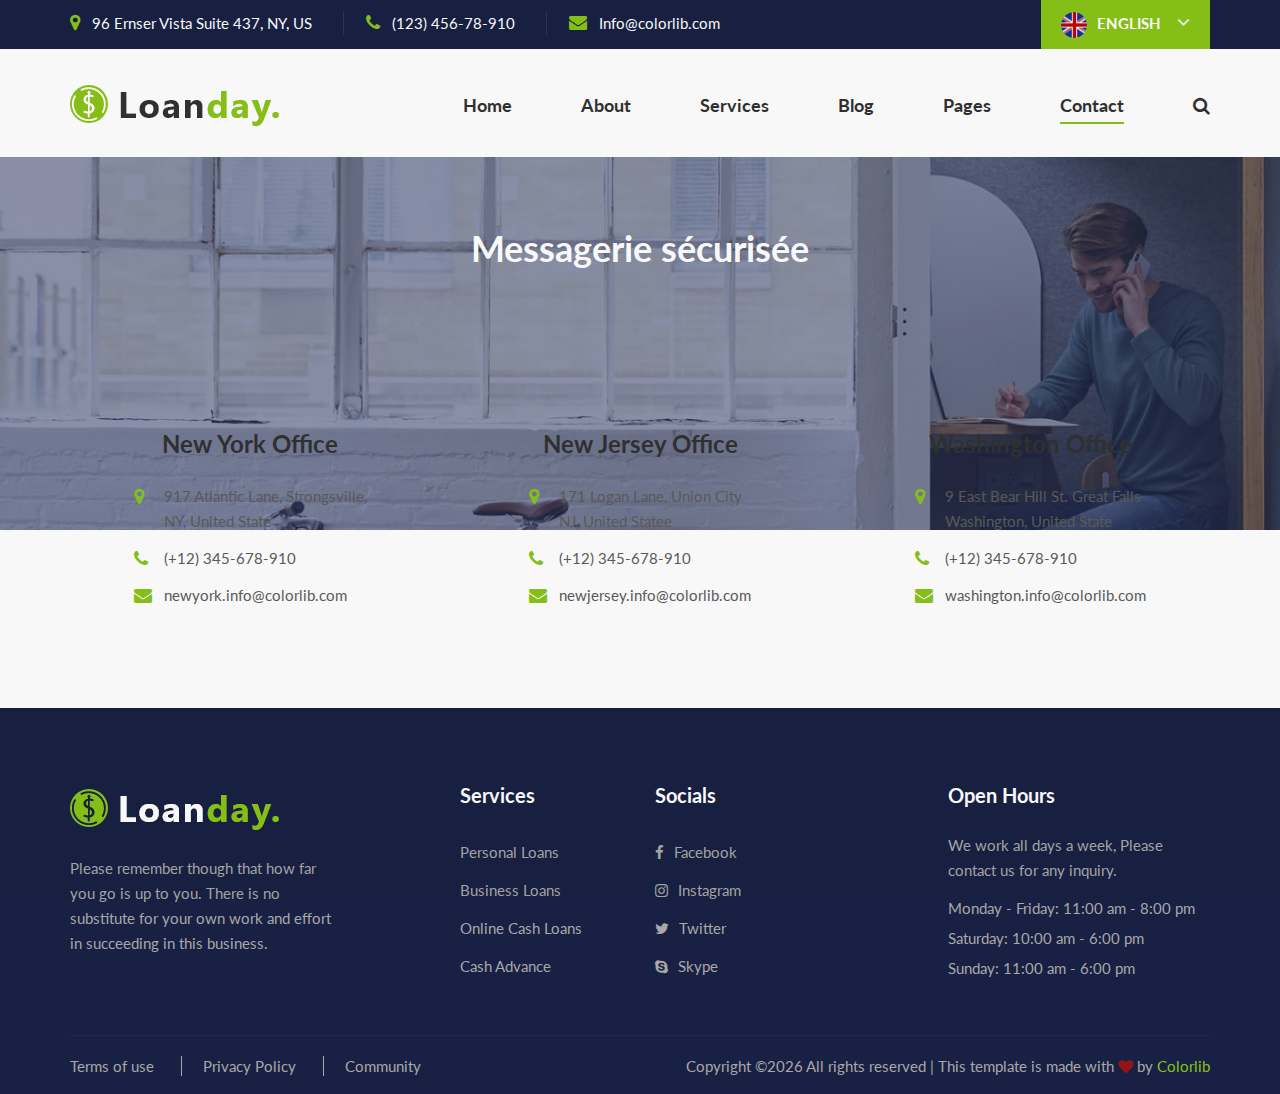
==== contact.html @ 597c65ee "VX" ====
<!DOCTYPE html>
<html lang="zxx">

<head>
    <meta charset="UTF-8">
    <meta name="description" content="Loanday Template">
    <meta name="keywords" content="Loanday, unica, creative, html">
    <meta name="viewport" content="width=device-width, initial-scale=1.0">
    <meta http-equiv="X-UA-Compatible" content="ie=edge">
    <title>Loanday | Template</title>

    <!-- Google Font -->
    <link href="https://fonts.googleapis.com/css2?family=Lato:wght@300;400;700;900&display=swap" rel="stylesheet">

    <!-- Css Styles -->
    <link rel="stylesheet" href="css/bootstrap.min.css" type="text/css">
    <link rel="stylesheet" href="css/font-awesome.min.css" type="text/css">
    <link rel="stylesheet" href="css/elegant-icons.css" type="text/css">
    <link rel="stylesheet" href="css/nice-select.css" type="text/css">
    <link rel="stylesheet" href="css/magnific-popup.css" type="text/css">
    <link rel="stylesheet" href="css/jquery-ui.min.css" type="text/css">
    <link rel="stylesheet" href="css/owl.carousel.min.css" type="text/css">
    <link rel="stylesheet" href="css/slicknav.min.css" type="text/css">
    <link rel="stylesheet" href="css/style.css" type="text/css">
</head>

<body>
    <!-- Page Preloder -->
    <div id="preloder">
        <div class="loader"></div>
    </div>

    <!-- Offcanvas Menu Begin -->
    <div class="offcanvas-menu-overlay"></div>
    <div class="offcanvas-menu-wrapper">
        <div class="offcanvas__search">
            <i class="fa fa-search search-switch"></i>
        </div>
        <div class="offcanvas__logo">
            <a href="./index.html"><img src="img/logo.png" alt=""></a>
        </div>
        <nav class="offcanvas__menu mobile-menu">
            <ul>
                <li class="active"><a href="./index.html">Home</a></li>
                <li><a href="./about.html">About</a></li>
                <li><a href="./services.html">Services</a></li>
                <li><a href="./blog.html">Blog</a></li>
                <li><a href="#">Pages</a>
                    <ul class="dropdown">
                        <li><a href="./services.html">Features</a></li>
                        <li><a href="./services-details.html">Services Details</a></li>
                        <li><a href="./blog-details.html">Blog Details</a></li>
                    </ul>
                </li>
                <li><a href="./contact.html">Contact</a></li>
            </ul>
        </nav>
        <div id="mobile-menu-wrap"></div>
        <ul class="offcanvas__widget">
            <li><i class="fa fa-map-marker"></i> 96 Ernser Vista Suite 437, NY, US</li>
            <li><i class="fa fa-phone"></i> (123) 456-78-910</li>
            <li><i class="fa fa-envelope"></i> Info@colorlib.com</li>
        </ul>
        <div class="offcanvas__language">
            <img src="img/flag.png" alt="">
            <span>English</span>
            <i class="fa fa-angle-down"></i>
            <ul>
                <li><a href="#">English</a></li>
                <li><a href="#">Bangla</a></li>
            </ul>
        </div>
    </div>
    <!-- Offcanvas Menu End -->

    <!-- Header Section Begin -->
    <header class="header">
        <div class="header__top">
            <div class="container">
                <div class="row">
                    <div class="col-lg-9">
                        <ul class="header__top__widget">
                            <li><i class="fa fa-map-marker"></i> 96 Ernser Vista Suite 437, NY, US</li>
                            <li><i class="fa fa-phone"></i> (123) 456-78-910</li>
                            <li><i class="fa fa-envelope"></i> Info@colorlib.com</li>
                        </ul>
                    </div>
                    <div class="col-lg-3">
                        <div class="header__top__language">
                            <img src="img/flag.png" alt="">
                            <span>English</span>
                            <i class="fa fa-angle-down"></i>
                            <ul>
                                <li><a href="#">English</a></li>
                                <li><a href="#">Bangla</a></li>
                            </ul>
                        </div>
                    </div>
                </div>
            </div>
        </div>
        <div class="container">
            <div class="row">
                <div class="col-lg-3">
                    <div class="header__logo">
                        <a href="./index.html"><img src="img/logo.png" alt=""></a>
                    </div>
                </div>
                <div class="col-lg-9">
                    <div class="header__nav">
                        <nav class="header__menu">
                            <ul>
                                <li><a href="./index.html">Home</a></li>
                                <li><a href="./about.html">About</a></li>
                                <li><a href="./services.html">Services</a></li>
                                <li><a href="./blog.html">Blog</a></li>
                                <li><a href="#">Pages</a>
                                    <ul class="dropdown">
                                        <li><a href="./services.html">Features</a></li>
                                        <li><a href="./services-details.html">Services Details</a></li>
                                        <li><a href="./blog-details.html">Blog Details</a></li>
                                    </ul>
                                </li>
                                <li class="active"><a href="./contact.html">Contact</a></li>
                            </ul>
                        </nav>
                        <div class="header__search">
                            <i class="fa fa-search search-switch"></i>
                        </div>
                    </div>
                </div>
            </div>
            <div class="canvas__open">
                <span class="fa fa-bars"></span>
            </div>
        </div>
    </header>
    <!-- Header Section End -->

    <!-- Breadcrumb Section Begin -->
    <div class="breadcrumb-option contact-breadcrumb set-bg" data-setbg="img/breadcrumb/contact-breadcrumb.jpg">
        <div class="container">
            <div class="row">
                <div class="col-lg-12 text-center">
                    <div class="breadcrumb__text">
                        <h2>Messagerie sécurisée</h2>
                    </div>
                </div>
            </div>
        </div>
    </div>
    <!-- Breadcrumb Section End -->

    <!-- Contact Begin -->
    <section class="contact spad">
        <div class="container">
            <div class="contact__form">
                <div class="row">
                    <div class="col-lg-12">
                            <div id="my-messaging-container"></div>
                    </div>
                </div>
            </div>
            <div class="row">
                <div class="col-lg-4 col-md-4 col-sm-6">
                    <div class="contact__address__item">
                        <h4>New York Office</h4>
                        <ul>
                            <li><i class="fa fa-map-marker"></i> 917 Atlantic Lane, Strongsville, <br />NY, United State
                            </li>
                            <li><i class="fa fa-phone"></i> (+12) 345-678-910</li>
                            <li><i class="fa fa-envelope"></i> newyork.info@colorlib.com</li>
                        </ul>
                    </div>
                </div>
                <div class="col-lg-4 col-md-4 col-sm-6">
                    <div class="contact__address__item">
                        <h4>New Jersey Office</h4>
                        <ul>
                            <li><i class="fa fa-map-marker"></i> 171 Logan Lane, Union City <br />NJ, United Statee</li>
                            <li><i class="fa fa-phone"></i> (+12) 345-678-910</li>
                            <li><i class="fa fa-envelope"></i> newjersey.info@colorlib.com</li>
                        </ul>
                    </div>
                </div>
                <div class="col-lg-4 col-md-4 col-sm-6">
                    <div class="contact__address__item">
                        <h4>Washington Office</h4>
                        <ul>
                            <li><i class="fa fa-map-marker"></i> 9 East Bear Hill St. Great Falls <br />Washington,
                                United State</li>
                            <li><i class="fa fa-phone"></i> (+12) 345-678-910</li>
                            <li><i class="fa fa-envelope"></i> washington.info@colorlib.com</li>
                        </ul>
                    </div>
                </div>
            </div>
        </div>
    </section>
    <!-- Contact End -->

    <!-- Footer Section Begin -->
    <footer class="footer">
        <div class="container">
            <div class="row">
                <div class="col-lg-3 col-md-6 col-sm-6">
                    <div class="footer__about">
                        <div class="footer__logo">
                            <a href="./index.html"><img src="img/footer-logo.png" alt=""></a>
                        </div>
                        <p>Please remember though that how far you go is up to you. There is no substitute for your own
                            work and effort in succeeding in this business.</p>
                    </div>
                </div>
                <div class="col-lg-2 offset-lg-1 col-md-3 col-sm-6">
                    <div class="footer__widget">
                        <h5>Services</h5>
                        <div class="footer__widget">
                            <ul>
                                <li><a href="#">Personal Loans</a></li>
                                <li><a href="#">Business Loans</a></li>
                                <li><a href="#">Online Cash Loans</a></li>
                                <li><a href="#">Cash Advance</a></li>
                            </ul>
                        </div>
                    </div>
                </div>
                <div class="col-lg-2 col-md-3 col-sm-6">
                    <div class="footer__widget">
                        <h5>Socials</h5>
                        <div class="footer__widget footer__widget--social">
                            <ul>
                                <li><a href="#"><i class="fa fa-facebook"></i> Facebook</a></li>
                                <li><a href="#"><i class="fa fa-instagram"></i> Instagram</a></li>
                                <li><a href="#"><i class="fa fa-twitter"></i> Twitter</a></li>
                                <li><a href="#"><i class="fa fa-skype"></i> Skype</a></li>
                            </ul>
                        </div>
                    </div>
                </div>
                <div class="col-lg-3 offset-lg-1 col-md-6 col-sm-6">
                    <div class="footer__widget footer__widget--address">
                        <h5>Open Hours</h5>
                        <p>We work all days a week, Please contact us for any inquiry.</p>
                        <ul>
                            <li>Monday - Friday: 11:00 am - 8:00 pm</li>
                            <li>Saturday: 10:00 am - 6:00 pm</li>
                            <li>Sunday: 11:00 am - 6:00 pm</li>
                        </ul>
                    </div>
                </div>
            </div>
            <div class="footer__copyright">
                <div class="row">
                    <div class="col-lg-6 col-md-6">
                        <ul class="footer__copyright__links">
                            <li><a href="#">Terms of use</a></li>
                            <li><a href="#">Privacy Policy</a></li>
                            <li><a href="#">Community</a></li>
                        </ul>
                    </div>
                    <div class="col-lg-6 col-md-6">
                        <!-- Link back to Colorlib can't be removed. Template is licensed under CC BY 3.0. -->
                        <div class="footer__copyright__text">
                            <p>Copyright &copy;<script>document.write(new Date().getFullYear());</script> All rights reserved | This template is made with <i class="fa fa-heart" aria-hidden="true"></i> by <a href="https://colorlib.com" target="_blank">Colorlib</a></p>
                        </div>
                        <!-- Link back to Colorlib can't be removed. Template is licensed under CC BY 3.0. -->
                    </div>
                </div>
            </div>
        </div>
    </footer>
    <!-- Footer Section End -->

    <!-- Search Begin -->
    <div class="search-model">
        <div class="h-100 d-flex align-items-center justify-content-center">
            <div class="search-close-switch">+</div>
            <form class="search-model-form">
                <input type="text" id="search-input" placeholder="Search here.....">
            </form>
        </div>
    </div>
    <!-- Search End -->

    <!-- Js Plugins -->
    <script src="js/jquery-3.3.1.min.js"></script>
    <script src="js/bootstrap.min.js"></script>
    <script src="js/jquery.nice-select.min.js"></script>
    <script src="js/jquery-ui.min.js"></script>
    <script src="js/jquery.nicescroll.min.js"></script>
    <script src="js/jquery.magnific-popup.min.js"></script>
    <script src="js/jquery.slicknav.js"></script>
    <script src="js/owl.carousel.min.js"></script>
    <script src="js/main.js"></script>
    <script>
      (function(d) {
        var cm = d.createElement('scr' + 'ipt'); cm.type = 'text/javascript'; cm.async = true;
        cm.src = 'https://8foth1jqwi.chat.digital.ringcentral.com/chat/dbad261e404d74a9c763fa78/loader.js';
        var s = d.getElementsByTagName('scr' + 'ipt')[0]; s.parentNode.insertBefore(cm, s);
      }(document));

      var _chatq = _chatq || [];
      _chatq.push(['_setConfiguration', { 'embedded': true, 'parentNodeId': 'my-messaging-container' }]);


    </script>
</body>

</html>
---- css/elegant-icons.css ----
@font-face {
	font-family: 'ElegantIcons';
	src:url('../fonts/ElegantIcons.eot');
	src:url('../fonts/ElegantIcons.eot?#iefix') format('embedded-opentype'),
		url('../fonts/ElegantIcons.woff') format('woff'),
		url('../fonts/ElegantIcons.ttf') format('truetype'),
		url('../fonts/ElegantIcons.svg#ElegantIcons') format('svg');
	font-weight: normal;
	font-style: normal;
}

/* Use the following CSS code if you want to use data attributes for inserting your icons */
[data-icon]:before {
	font-family: 'ElegantIcons';
	content: attr(data-icon);
	speak: none;
	font-weight: normal;
	font-variant: normal;
	text-transform: none;
	line-height: 1;
	-webkit-font-smoothing: antialiased;
	-moz-osx-font-smoothing: grayscale;
}

/* Use the following CSS code if you want to have a class per icon */
/*
Instead of a list of all class selectors,
you can use the generic selector below, but it's slower:
[class*="your-class-prefix"] {
*/
.arrow_up, .arrow_down, .arrow_left, .arrow_right, .arrow_left-up, .arrow_right-up, .arrow_right-down, .arrow_left-down, .arrow-up-down, .arrow_up-down_alt, .arrow_left-right_alt, .arrow_left-right, .arrow_expand_alt2, .arrow_expand_alt, .arrow_condense, .arrow_expand, .arrow_move, .arrow_carrot-up, .arrow_carrot-down, .arrow_carrot-left, .arrow_carrot-right, .arrow_carrot-2up, .arrow_carrot-2down, .arrow_carrot-2left, .arrow_carrot-2right, .arrow_carrot-up_alt2, .arrow_carrot-down_alt2, .arrow_carrot-left_alt2, .arrow_carrot-right_alt2, .arrow_carrot-2up_alt2, .arrow_carrot-2down_alt2, .arrow_carrot-2left_alt2, .arrow_carrot-2right_alt2, .arrow_triangle-up, .arrow_triangle-down, .arrow_triangle-left, .arrow_triangle-right, .arrow_triangle-up_alt2, .arrow_triangle-down_alt2, .arrow_triangle-left_alt2, .arrow_triangle-right_alt2, .arrow_back, .icon_minus-06, .icon_plus, .icon_close, .icon_check, .icon_minus_alt2, .icon_plus_alt2, .icon_close_alt2, .icon_check_alt2, .icon_zoom-out_alt, .icon_zoom-in_alt, .icon_search, .icon_box-empty, .icon_box-selected, .icon_minus-box, .icon_plus-box, .icon_box-checked, .icon_circle-empty, .icon_circle-slelected, .icon_stop_alt2, .icon_stop, .icon_pause_alt2, .icon_pause, .icon_menu, .icon_menu-square_alt2, .icon_menu-circle_alt2, .icon_ul, .icon_ol, .icon_adjust-horiz, .icon_adjust-vert, .icon_document_alt, .icon_documents_alt, .icon_pencil, .icon_pencil-edit_alt, .icon_pencil-edit, .icon_folder-alt, .icon_folder-open_alt, .icon_folder-add_alt, .icon_info_alt, .icon_error-oct_alt, .icon_error-circle_alt, .icon_error-triangle_alt, .icon_question_alt2, .icon_question, .icon_comment_alt, .icon_chat_alt, .icon_vol-mute_alt, .icon_volume-low_alt, .icon_volume-high_alt, .icon_quotations, .icon_quotations_alt2, .icon_clock_alt, .icon_lock_alt, .icon_lock-open_alt, .icon_key_alt, .icon_cloud_alt, .icon_cloud-upload_alt, .icon_cloud-download_alt, .icon_image, .icon_images, .icon_lightbulb_alt, .icon_gift_alt, .icon_house_alt, .icon_genius, .icon_mobile, .icon_tablet, .icon_laptop, .icon_desktop, .icon_camera_alt, .icon_mail_alt, .icon_cone_alt, .icon_ribbon_alt, .icon_bag_alt, .icon_creditcard, .icon_cart_alt, .icon_paperclip, .icon_tag_alt, .icon_tags_alt, .icon_trash_alt, .icon_cursor_alt, .icon_mic_alt, .icon_compass_alt, .icon_pin_alt, .icon_pushpin_alt, .icon_map_alt, .icon_drawer_alt, .icon_toolbox_alt, .icon_book_alt, .icon_calendar, .icon_film, .icon_table, .icon_contacts_alt, .icon_headphones, .icon_lifesaver, .icon_piechart, .icon_refresh, .icon_link_alt, .icon_link, .icon_loading, .icon_blocked, .icon_archive_alt, .icon_heart_alt, .icon_star_alt, .icon_star-half_alt, .icon_star, .icon_star-half, .icon_tools, .icon_tool, .icon_cog, .icon_cogs, .arrow_up_alt, .arrow_down_alt, .arrow_left_alt, .arrow_right_alt, .arrow_left-up_alt, .arrow_right-up_alt, .arrow_right-down_alt, .arrow_left-down_alt, .arrow_condense_alt, .arrow_expand_alt3, .arrow_carrot_up_alt, .arrow_carrot-down_alt, .arrow_carrot-left_alt, .arrow_carrot-right_alt, .arrow_carrot-2up_alt, .arrow_carrot-2dwnn_alt, .arrow_carrot-2left_alt, .arrow_carrot-2right_alt, .arrow_triangle-up_alt, .arrow_triangle-down_alt, .arrow_triangle-left_alt, .arrow_triangle-right_alt, .icon_minus_alt, .icon_plus_alt, .icon_close_alt, .icon_check_alt, .icon_zoom-out, .icon_zoom-in, .icon_stop_alt, .icon_menu-square_alt, .icon_menu-circle_alt, .icon_document, .icon_documents, .icon_pencil_alt, .icon_folder, .icon_folder-open, .icon_folder-add, .icon_folder_upload, .icon_folder_download, .icon_info, .icon_error-circle, .icon_error-oct, .icon_error-triangle, .icon_question_alt, .icon_comment, .icon_chat, .icon_vol-mute, .icon_volume-low, .icon_volume-high, .icon_quotations_alt, .icon_clock, .icon_lock, .icon_lock-open, .icon_key, .icon_cloud, .icon_cloud-upload, .icon_cloud-download, .icon_lightbulb, .icon_gift, .icon_house, .icon_camera, .icon_mail, .icon_cone, .icon_ribbon, .icon_bag, .icon_cart, .icon_tag, .icon_tags, .icon_trash, .icon_cursor, .icon_mic, .icon_compass, .icon_pin, .icon_pushpin, .icon_map, .icon_drawer, .icon_toolbox, .icon_book, .icon_contacts, .icon_archive, .icon_heart, .icon_profile, .icon_group, .icon_grid-2x2, .icon_grid-3x3, .icon_music, .icon_pause_alt, .icon_phone, .icon_upload, .icon_download, .social_facebook, .social_twitter, .social_pinterest, .social_googleplus, .social_tumblr, .social_tumbleupon, .social_wordpress, .social_instagram, .social_dribbble, .social_vimeo, .social_linkedin, .social_rss, .social_deviantart, .social_share, .social_myspace, .social_skype, .social_youtube, .social_picassa, .social_googledrive, .social_flickr, .social_blogger, .social_spotify, .social_delicious, .social_facebook_circle, .social_twitter_circle, .social_pinterest_circle, .social_googleplus_circle, .social_tumblr_circle, .social_stumbleupon_circle, .social_wordpress_circle, .social_instagram_circle, .social_dribbble_circle, .social_vimeo_circle, .social_linkedin_circle, .social_rss_circle, .social_deviantart_circle, .social_share_circle, .social_myspace_circle, .social_skype_circle, .social_youtube_circle, .social_picassa_circle, .social_googledrive_alt2, .social_flickr_circle, .social_blogger_circle, .social_spotify_circle, .social_delicious_circle, .social_facebook_square, .social_twitter_square, .social_pinterest_square, .social_googleplus_square, .social_tumblr_square, .social_stumbleupon_square, .social_wordpress_square, .social_instagram_square, .social_dribbble_square, .social_vimeo_square, .social_linkedin_square, .social_rss_square, .social_deviantart_square, .social_share_square, .social_myspace_square, .social_skype_square, .social_youtube_square, .social_picassa_square, .social_googledrive_square, .social_flickr_square, .social_blogger_square, .social_spotify_square, .social_delicious_square, .icon_printer, .icon_calulator, .icon_building, .icon_floppy, .icon_drive, .icon_search-2, .icon_id, .icon_id-2, .icon_puzzle, .icon_like, .icon_dislike, .icon_mug, .icon_currency, .icon_wallet, .icon_pens, .icon_easel, .icon_flowchart, .icon_datareport, .icon_briefcase, .icon_shield, .icon_percent, .icon_globe, .icon_globe-2, .icon_target, .icon_hourglass, .icon_balance, .icon_rook, .icon_printer-alt, .icon_calculator_alt, .icon_building_alt, .icon_floppy_alt, .icon_drive_alt, .icon_search_alt, .icon_id_alt, .icon_id-2_alt, .icon_puzzle_alt, .icon_like_alt, .icon_dislike_alt, .icon_mug_alt, .icon_currency_alt, .icon_wallet_alt, .icon_pens_alt, .icon_easel_alt, .icon_flowchart_alt, .icon_datareport_alt, .icon_briefcase_alt, .icon_shield_alt, .icon_percent_alt, .icon_globe_alt, .icon_clipboard {
	font-family: 'ElegantIcons';
	speak: none;
	font-style: normal;
	font-weight: normal;
	font-variant: normal;
	text-transform: none;
	line-height: 1;
	-webkit-font-smoothing: antialiased;
}
.arrow_up:before {
	content: "\21";
}
.arrow_down:before {
	content: "\22";
}
.arrow_left:before {
	content: "\23";
}
.arrow_right:before {
	content: "\24";
}
.arrow_left-up:before {
	content: "\25";
}
.arrow_right-up:before {
	content: "\26";
}
.arrow_right-down:before {
	content: "\27";
}
.arrow_left-down:before {
	content: "\28";
}
.arrow-up-down:before {
	content: "\29";
}
.arrow_up-down_alt:before {
	content: "\2a";
}
.arrow_left-right_alt:before {
	content: "\2b";
}
.arrow_left-right:before {
	content: "\2c";
}
.arrow_expand_alt2:before {
	content: "\2d";
}
.arrow_expand_alt:before {
	content: "\2e";
}
.arrow_condense:before {
	content: "\2f";
}
.arrow_expand:before {
	content: "\30";
}
.arrow_move:before {
	content: "\31";
}
.arrow_carrot-up:before {
	content: "\32";
}
.arrow_carrot-down:before {
	content: "\33";
}
.arrow_carrot-left:before {
	content: "\34";
}
.arrow_carrot-right:before {
	content: "\35";
}
.arrow_carrot-2up:before {
	content: "\36";
}
.arrow_carrot-2down:before {
	content: "\37";
}
.arrow_carrot-2left:before {
	content: "\38";
}
.arrow_carrot-2right:before {
	content: "\39";
}
.arrow_carrot-up_alt2:before {
	content: "\3a";
}
.arrow_carrot-down_alt2:before {
	content: "\3b";
}
.arrow_carrot-left_alt2:before {
	content: "\3c";
}
.arrow_carrot-right_alt2:before {
	content: "\3d";
}
.arrow_carrot-2up_alt2:before {
	content: "\3e";
}
.arrow_carrot-2down_alt2:before {
	content: "\3f";
}
.arrow_carrot-2left_alt2:before {
	content: "\40";
}
.arrow_carrot-2right_alt2:before {
	content: "\41";
}
.arrow_triangle-up:before {
	content: "\42";
}
.arrow_triangle-down:before {
	content: "\43";
}
.arrow_triangle-left:before {
	content: "\44";
}
.arrow_triangle-right:before {
	content: "\45";
}
.arrow_triangle-up_alt2:before {
	content: "\46";
}
.arrow_triangle-down_alt2:before {
	content: "\47";
}
.arrow_triangle-left_alt2:before {
	content: "\48";
}
.arrow_triangle-right_alt2:before {
	content: "\49";
}
.arrow_back:before {
	content: "\4a";
}
.icon_minus-06:before {
	content: "\4b";
}
.icon_plus:before {
	content: "\4c";
}
.icon_close:before {
	content: "\4d";
}
.icon_check:before {
	content: "\4e";
}
.icon_minus_alt2:before {
	content: "\4f";
}
.icon_plus_alt2:before {
	content: "\50";
}
.icon_close_alt2:before {
	content: "\51";
}
.icon_check_alt2:before {
	content: "\52";
}
.icon_zoom-out_alt:before {
	content: "\53";
}
.icon_zoom-in_alt:before {
	content: "\54";
}
.icon_search:before {
	content: "\55";
}
.icon_box-empty:before {
	content: "\56";
}
.icon_box-selected:before {
	content: "\57";
}
.icon_minus-box:before {
	content: "\58";
}
.icon_plus-box:before {
	content: "\59";
}
.icon_box-checked:before {
	content: "\5a";
}
.icon_circle-empty:before {
	content: "\5b";
}
.icon_circle-slelected:before {
	content: "\5c";
}
.icon_stop_alt2:before {
	content: "\5d";
}
.icon_stop:before {
	content: "\5e";
}
.icon_pause_alt2:before {
	content: "\5f";
}
.icon_pause:before {
	content: "\60";
}
.icon_menu:before {
	content: "\61";
}
.icon_menu-square_alt2:before {
	content: "\62";
}
.icon_menu-circle_alt2:before {
	content: "\63";
}
.icon_ul:before {
	content: "\64";
}
.icon_ol:before {
	content: "\65";
}
.icon_adjust-horiz:before {
	content: "\66";
}
.icon_adjust-vert:before {
	content: "\67";
}
.icon_document_alt:before {
	content: "\68";
}
.icon_documents_alt:before {
	content: "\69";
}
.icon_pencil:before {
	content: "\6a";
}
.icon_pencil-edit_alt:before {
	content: "\6b";
}
.icon_pencil-edit:before {
	content: "\6c";
}
.icon_folder-alt:before {
	content: "\6d";
}
.icon_folder-open_alt:before {
	content: "\6e";
}
.icon_folder-add_alt:before {
	content: "\6f";
}
.icon_info_alt:before {
	content: "\70";
}
.icon_error-oct_alt:before {
	content: "\71";
}
.icon_error-circle_alt:before {
	content: "\72";
}
.icon_error-triangle_alt:before {
	content: "\73";
}
.icon_question_alt2:before {
	content: "\74";
}
.icon_question:before {
	content: "\75";
}
.icon_comment_alt:before {
	content: "\76";
}
.icon_chat_alt:before {
	content: "\77";
}
.icon_vol-mute_alt:before {
	content: "\78";
}
.icon_volume-low_alt:before {
	content: "\79";
}
.icon_volume-high_alt:before {
	content: "\7a";
}
.icon_quotations:before {
	content: "\7b";
}
.icon_quotations_alt2:before {
	content: "\7c";
}
.icon_clock_alt:before {
	content: "\7d";
}
.icon_lock_alt:before {
	content: "\7e";
}
.icon_lock-open_alt:before {
	content: "\e000";
}
.icon_key_alt:before {
	content: "\e001";
}
.icon_cloud_alt:before {
	content: "\e002";
}
.icon_cloud-upload_alt:before {
	content: "\e003";
}
.icon_cloud-download_alt:before {
	content: "\e004";
}
.icon_image:before {
	content: "\e005";
}
.icon_images:before {
	content: "\e006";
}
.icon_lightbulb_alt:before {
	content: "\e007";
}
.icon_gift_alt:before {
	content: "\e008";
}
.icon_house_alt:before {
	content: "\e009";
}
.icon_genius:before {
	content: "\e00a";
}
.icon_mobile:before {
	content: "\e00b";
}
.icon_tablet:before {
	content: "\e00c";
}
.icon_laptop:before {
	content: "\e00d";
}
.icon_desktop:before {
	content: "\e00e";
}
.icon_camera_alt:before {
	content: "\e00f";
}
.icon_mail_alt:before {
	content: "\e010";
}
.icon_cone_alt:before {
	content: "\e011";
}
.icon_ribbon_alt:before {
	content: "\e012";
}
.icon_bag_alt:before {
	content: "\e013";
}
.icon_creditcard:before {
	content: "\e014";
}
.icon_cart_alt:before {
	content: "\e015";
}
.icon_paperclip:before {
	content: "\e016";
}
.icon_tag_alt:before {
	content: "\e017";
}
.icon_tags_alt:before {
	content: "\e018";
}
.icon_trash_alt:before {
	content: "\e019";
}
.icon_cursor_alt:before {
	content: "\e01a";
}
.icon_mic_alt:before {
	content: "\e01b";
}
.icon_compass_alt:before {
	content: "\e01c";
}
.icon_pin_alt:before {
	content: "\e01d";
}
.icon_pushpin_alt:before {
	content: "\e01e";
}
.icon_map_alt:before {
	content: "\e01f";
}
.icon_drawer_alt:before {
	content: "\e020";
}
.icon_toolbox_alt:before {
	content: "\e021";
}
.icon_book_alt:before {
	content: "\e022";
}
.icon_calendar:before {
	content: "\e023";
}
.icon_film:before {
	content: "\e024";
}
.icon_table:before {
	content: "\e025";
}
.icon_contacts_alt:before {
	content: "\e026";
}
.icon_headphones:before {
	content: "\e027";
}
.icon_lifesaver:before {
	content: "\e028";
}
.icon_piechart:before {
	content: "\e029";
}
.icon_refresh:before {
	content: "\e02a";
}
.icon_link_alt:before {
	content: "\e02b";
}
.icon_link:before {
	content: "\e02c";
}
.icon_loading:before {
	content: "\e02d";
}
.icon_blocked:before {
	content: "\e02e";
}
.icon_archive_alt:before {
	content: "\e02f";
}
.icon_heart_alt:before {
	content: "\e030";
}
.icon_star_alt:before {
	content: "\e031";
}
.icon_star-half_alt:before {
	content: "\e032";
}
.icon_star:before {
	content: "\e033";
}
.icon_star-half:before {
	content: "\e034";
}
.icon_tools:before {
	content: "\e035";
}
.icon_tool:before {
	content: "\e036";
}
.icon_cog:before {
	content: "\e037";
}
.icon_cogs:before {
	content: "\e038";
}
.arrow_up_alt:before {
	content: "\e039";
}
.arrow_down_alt:before {
	content: "\e03a";
}
.arrow_left_alt:before {
	content: "\e03b";
}
.arrow_right_alt:before {
	content: "\e03c";
}
.arrow_left-up_alt:before {
	content: "\e03d";
}
.arrow_right-up_alt:before {
	content: "\e03e";
}
.arrow_right-down_alt:before {
	content: "\e03f";
}
.arrow_left-down_alt:before {
	content: "\e040";
}
.arrow_condense_alt:before {
	content: "\e041";
}
.arrow_expand_alt3:before {
	content: "\e042";
}
.arrow_carrot_up_alt:before {
	content: "\e043";
}
.arrow_carrot-down_alt:before {
	content: "\e044";
}
.arrow_carrot-left_alt:before {
	content: "\e045";
}
.arrow_carrot-right_alt:before {
	content: "\e046";
}
.arrow_carrot-2up_alt:before {
	content: "\e047";
}
.arrow_carrot-2dwnn_alt:before {
	content: "\e048";
}
.arrow_carrot-2left_alt:before {
	content: "\e049";
}
.arrow_carrot-2right_alt:before {
	content: "\e04a";
}
.arrow_triangle-up_alt:before {
	content: "\e04b";
}
.arrow_triangle-down_alt:before {
	content: "\e04c";
}
.arrow_triangle-left_alt:before {
	content: "\e04d";
}
.arrow_triangle-right_alt:before {
	content: "\e04e";
}
.icon_minus_alt:before {
	content: "\e04f";
}
.icon_plus_alt:before {
	content: "\e050";
}
.icon_close_alt:before {
	content: "\e051";
}
.icon_check_alt:before {
	content: "\e052";
}
.icon_zoom-out:before {
	content: "\e053";
}
.icon_zoom-in:before {
	content: "\e054";
}
.icon_stop_alt:before {
	content: "\e055";
}
.icon_menu-square_alt:before {
	content: "\e056";
}
.icon_menu-circle_alt:before {
	content: "\e057";
}
.icon_document:before {
	content: "\e058";
}
.icon_documents:before {
	content: "\e059";
}
.icon_pencil_alt:before {
	content: "\e05a";
}
.icon_folder:before {
	content: "\e05b";
}
.icon_folder-open:before {
	content: "\e05c";
}
.icon_folder-add:before {
	content: "\e05d";
}
.icon_folder_upload:before {
	content: "\e05e";
}
.icon_folder_download:before {
	content: "\e05f";
}
.icon_info:before {
	content: "\e060";
}
.icon_error-circle:before {
	content: "\e061";
}
.icon_error-oct:before {
	content: "\e062";
}
.icon_error-triangle:before {
	content: "\e063";
}
.icon_question_alt:before {
	content: "\e064";
}
.icon_comment:before {
	content: "\e065";
}
.icon_chat:before {
	content: "\e066";
}
.icon_vol-mute:before {
	content: "\e067";
}
.icon_volume-low:before {
	content: "\e068";
}
.icon_volume-high:before {
	content: "\e069";
}
.icon_quotations_alt:before {
	content: "\e06a";
}
.icon_clock:before {
	content: "\e06b";
}
.icon_lock:before {
	content: "\e06c";
}
.icon_lock-open:before {
	content: "\e06d";
}
.icon_key:before {
	content: "\e06e";
}
.icon_cloud:before {
	content: "\e06f";
}
.icon_cloud-upload:before {
	content: "\e070";
}
.icon_cloud-download:before {
	content: "\e071";
}
.icon_lightbulb:before {
	content: "\e072";
}
.icon_gift:before {
	content: "\e073";
}
.icon_house:before {
	content: "\e074";
}
.icon_camera:before {
	content: "\e075";
}
.icon_mail:before {
	content: "\e076";
}
.icon_cone:before {
	content: "\e077";
}
.icon_ribbon:before {
	content: "\e078";
}
.icon_bag:before {
	content: "\e079";
}
.icon_cart:before {
	content: "\e07a";
}
.icon_tag:before {
	content: "\e07b";
}
.icon_tags:before {
	content: "\e07c";
}
.icon_trash:before {
	content: "\e07d";
}
.icon_cursor:before {
	content: "\e07e";
}
.icon_mic:before {
	content: "\e07f";
}
.icon_compass:before {
	content: "\e080";
}
.icon_pin:before {
	content: "\e081";
}
.icon_pushpin:before {
	content: "\e082";
}
.icon_map:before {
	content: "\e083";
}
.icon_drawer:before {
	content: "\e084";
}
.icon_toolbox:before {
	content: "\e085";
}
.icon_book:before {
	content: "\e086";
}
.icon_contacts:before {
	content: "\e087";
}
.icon_archive:before {
	content: "\e088";
}
.icon_heart:before {
	content: "\e089";
}
.icon_profile:before {
	content: "\e08a";
}
.icon_group:before {
	content: "\e08b";
}
.icon_grid-2x2:before {
	content: "\e08c";
}
.icon_grid-3x3:before {
	content: "\e08d";
}
.icon_music:before {
	content: "\e08e";
}
.icon_pause_alt:before {
	content: "\e08f";
}
.icon_phone:before {
	content: "\e090";
}
.icon_upload:before {
	content: "\e091";
}
.icon_download:before {
	content: "\e092";
}
.social_facebook:before {
	content: "\e093";
}
.social_twitter:before {
	content: "\e094";
}
.social_pinterest:before {
	content: "\e095";
}
.social_googleplus:before {
	content: "\e096";
}
.social_tumblr:before {
	content: "\e097";
}
.social_tumbleupon:before {
	content: "\e098";
}
.social_wordpress:before {
	content: "\e099";
}
.social_instagram:before {
	content: "\e09a";
}
.social_dribbble:before {
	content: "\e09b";
}
.social_vimeo:before {
	content: "\e09c";
}
.social_linkedin:before {
	content: "\e09d";
}
.social_rss:before {
	content: "\e09e";
}
.social_deviantart:before {
	content: "\e09f";
}
.social_share:before {
	content: "\e0a0";
}
.social_myspace:before {
	content: "\e0a1";
}
.social_skype:before {
	content: "\e0a2";
}
.social_youtube:before {
	content: "\e0a3";
}
.social_picassa:before {
	content: "\e0a4";
}
.social_googledrive:before {
	content: "\e0a5";
}
.social_flickr:before {
	content: "\e0a6";
}
.social_blogger:before {
	content: "\e0a7";
}
.social_spotify:before {
	content: "\e0a8";
}
.social_delicious:before {
	content: "\e0a9";
}
.social_facebook_circle:before {
	content: "\e0aa";
}
.social_twitter_circle:before {
	content: "\e0ab";
}
.social_pinterest_circle:before {
	content: "\e0ac";
}
.social_googleplus_circle:before {
	content: "\e0ad";
}
.social_tumblr_circle:before {
	content: "\e0ae";
}
.social_stumbleupon_circle:before {
	content: "\e0af";
}
.social_wordpress_circle:before {
	content: "\e0b0";
}
.social_instagram_circle:before {
	content: "\e0b1";
}
.social_dribbble_circle:before {
	content: "\e0b2";
}
.social_vimeo_circle:before {
	content: "\e0b3";
}
.social_linkedin_circle:before {
	content: "\e0b4";
}
.social_rss_circle:before {
	content: "\e0b5";
}
.social_deviantart_circle:before {
	content: "\e0b6";
}
.social_share_circle:before {
	content: "\e0b7";
}
.social_myspace_circle:before {
	content: "\e0b8";
}
.social_skype_circle:before {
	content: "\e0b9";
}
.social_youtube_circle:before {
	content: "\e0ba";
}
.social_picassa_circle:before {
	content: "\e0bb";
}
.social_googledrive_alt2:before {
	content: "\e0bc";
}
.social_flickr_circle:before {
	content: "\e0bd";
}
.social_blogger_circle:before {
	content: "\e0be";
}
.social_spotify_circle:before {
	content: "\e0bf";
}
.social_delicious_circle:before {
	content: "\e0c0";
}
.social_facebook_square:before {
	content: "\e0c1";
}
.social_twitter_square:before {
	content: "\e0c2";
}
.social_pinterest_square:before {
	content: "\e0c3";
}
.social_googleplus_square:before {
	content: "\e0c4";
}
.social_tumblr_square:before {
	content: "\e0c5";
}
.social_stumbleupon_square:before {
	content: "\e0c6";
}
.social_wordpress_square:before {
	content: "\e0c7";
}
.social_instagram_square:before {
	content: "\e0c8";
}
.social_dribbble_square:before {
	content: "\e0c9";
}
.social_vimeo_square:before {
	content: "\e0ca";
}
.social_linkedin_square:before {
	content: "\e0cb";
}
.social_rss_square:before {
	content: "\e0cc";
}
.social_deviantart_square:before {
	content: "\e0cd";
}
.social_share_square:before {
	content: "\e0ce";
}
.social_myspace_square:before {
	content: "\e0cf";
}
.social_skype_square:before {
	content: "\e0d0";
}
.social_youtube_square:before {
	content: "\e0d1";
}
.social_picassa_square:before {
	content: "\e0d2";
}
.social_googledrive_square:before {
	content: "\e0d3";
}
.social_flickr_square:before {
	content: "\e0d4";
}
.social_blogger_square:before {
	content: "\e0d5";
}
.social_spotify_square:before {
	content: "\e0d6";
}
.social_delicious_square:before {
	content: "\e0d7";
}
.icon_printer:before {
	content: "\e103";
}
.icon_calulator:before {
	content: "\e0ee";
}
.icon_building:before {
	content: "\e0ef";
}
.icon_floppy:before {
	content: "\e0e8";
}
.icon_drive:before {
	content: "\e0ea";
}
.icon_search-2:before {
	content: "\e101";
}
.icon_id:before {
	content: "\e107";
}
.icon_id-2:before {
	content: "\e108";
}
.icon_puzzle:before {
	content: "\e102";
}
.icon_like:before {
	content: "\e106";
}
.icon_dislike:before {
	content: "\e0eb";
}
.icon_mug:before {
	content: "\e105";
}
.icon_currency:before {
	content: "\e0ed";
}
.icon_wallet:before {
	content: "\e100";
}
.icon_pens:before {
	content: "\e104";
}
.icon_easel:before {
	content: "\e0e9";
}
.icon_flowchart:before {
	content: "\e109";
}
.icon_datareport:before {
	content: "\e0ec";
}
.icon_briefcase:before {
	content: "\e0fe";
}
.icon_shield:before {
	content: "\e0f6";
}
.icon_percent:before {
	content: "\e0fb";
}
.icon_globe:before {
	content: "\e0e2";
}
.icon_globe-2:before {
	content: "\e0e3";
}
.icon_target:before {
	content: "\e0f5";
}
.icon_hourglass:before {
	content: "\e0e1";
}
.icon_balance:before {
	content: "\e0ff";
}
.icon_rook:before {
	content: "\e0f8";
}
.icon_printer-alt:before {
	content: "\e0fa";
}
.icon_calculator_alt:before {
	content: "\e0e7";
}
.icon_building_alt:before {
	content: "\e0fd";
}
.icon_floppy_alt:before {
	content: "\e0e4";
}
.icon_drive_alt:before {
	content: "\e0e5";
}
.icon_search_alt:before {
	content: "\e0f7";
}
.icon_id_alt:before {
	content: "\e0e0";
}
.icon_id-2_alt:before {
	content: "\e0fc";
}
.icon_puzzle_alt:before {
	content: "\e0f9";
}
.icon_like_alt:before {
	content: "\e0dd";
}
.icon_dislike_alt:before {
	content: "\e0f1";
}
.icon_mug_alt:before {
	content: "\e0dc";
}
.icon_currency_alt:before {
	content: "\e0f3";
}
.icon_wallet_alt:before {
	content: "\e0d8";
}
.icon_pens_alt:before {
	content: "\e0db";
}
.icon_easel_alt:before {
	content: "\e0f0";
}
.icon_flowchart_alt:before {
	content: "\e0df";
}
.icon_datareport_alt:before {
	content: "\e0f2";
}
.icon_briefcase_alt:before {
	content: "\e0f4";
}
.icon_shield_alt:before {
	content: "\e0d9";
}
.icon_percent_alt:before {
	content: "\e0da";
}
.icon_globe_alt:before {
	content: "\e0de";
}
.icon_clipboard:before {
	content: "\e0e6";
}


	.glyph {
		float: left;
		text-align: center;
		padding: .75em;
		margin: .4em 1.5em .75em 0;
		width: 6em;
text-shadow: none;
	}
        .glyph_big {
        font-size: 128px;
        color: #59c5dc;
        float: left;
        margin-right: 20px;
        }

        .glyph div { padding-bottom: 10px;}

	.glyph input {
		font-family: consolas, monospace;
		font-size: 12px;
		width: 100%;
		text-align: center;
		border: 0;
		box-shadow: 0 0 0 1px #ccc;
		padding: .2em;
                -moz-border-radius: 5px;
                -webkit-border-radius: 5px;
	}
	.centered {
		margin-left: auto;
		margin-right: auto;
	}
	.glyph .fs1 {
		font-size: 2em;
	}
---- css/nice-select.css ----
.nice-select {
  -webkit-tap-highlight-color: transparent;
  background-color: #fff;
  border-radius: 5px;
  border: solid 1px #e8e8e8;
  box-sizing: border-box;
  clear: both;
  cursor: pointer;
  display: block;
  float: left;
  font-family: inherit;
  font-size: 14px;
  font-weight: normal;
  height: 42px;
  line-height: 40px;
  outline: none;
  padding-left: 18px;
  padding-right: 30px;
  position: relative;
  text-align: left !important;
  -webkit-transition: all 0.2s ease-in-out;
  transition: all 0.2s ease-in-out;
  -webkit-user-select: none;
     -moz-user-select: none;
      -ms-user-select: none;
          user-select: none;
  white-space: nowrap;
  width: auto; }
  .nice-select:hover {
    border-color: #dbdbdb; }
  .nice-select:active, .nice-select.open, .nice-select:focus {
    border-color: #999; }
  .nice-select:after {
    border-bottom: 2px solid #999;
    border-right: 2px solid #999;
    content: '';
    display: block;
    height: 5px;
    margin-top: -4px;
    pointer-events: none;
    position: absolute;
    right: 12px;
    top: 50%;
    -webkit-transform-origin: 66% 66%;
        -ms-transform-origin: 66% 66%;
            transform-origin: 66% 66%;
    -webkit-transform: rotate(45deg);
        -ms-transform: rotate(45deg);
            transform: rotate(45deg);
    -webkit-transition: all 0.15s ease-in-out;
    transition: all 0.15s ease-in-out;
    width: 5px; }
  .nice-select.open:after {
    -webkit-transform: rotate(-135deg);
        -ms-transform: rotate(-135deg);
            transform: rotate(-135deg); }
  .nice-select.open .list {
    opacity: 1;
    pointer-events: auto;
    -webkit-transform: scale(1) translateY(0);
        -ms-transform: scale(1) translateY(0);
            transform: scale(1) translateY(0); }
  .nice-select.disabled {
    border-color: #ededed;
    color: #999;
    pointer-events: none; }
    .nice-select.disabled:after {
      border-color: #cccccc; }
  .nice-select.wide {
    width: 100%; }
    .nice-select.wide .list {
      left: 0 !important;
      right: 0 !important; }
  .nice-select.right {
    float: right; }
    .nice-select.right .list {
      left: auto;
      right: 0; }
  .nice-select.small {
    font-size: 12px;
    height: 36px;
    line-height: 34px; }
    .nice-select.small:after {
      height: 4px;
      width: 4px; }
    .nice-select.small .option {
      line-height: 34px;
      min-height: 34px; }
  .nice-select .list {
    background-color: #fff;
    border-radius: 5px;
    box-shadow: 0 0 0 1px rgba(68, 68, 68, 0.11);
    box-sizing: border-box;
    margin-top: 4px;
    opacity: 0;
    overflow: hidden;
    padding: 0;
    pointer-events: none;
    position: absolute;
    top: 100%;
    left: 0;
    -webkit-transform-origin: 50% 0;
        -ms-transform-origin: 50% 0;
            transform-origin: 50% 0;
    -webkit-transform: scale(0.75) translateY(-21px);
        -ms-transform: scale(0.75) translateY(-21px);
            transform: scale(0.75) translateY(-21px);
    -webkit-transition: all 0.2s cubic-bezier(0.5, 0, 0, 1.25), opacity 0.15s ease-out;
    transition: all 0.2s cubic-bezier(0.5, 0, 0, 1.25), opacity 0.15s ease-out;
    z-index: 9; }
    .nice-select .list:hover .option:not(:hover) {
      background-color: transparent !important; }
  .nice-select .option {
    cursor: pointer;
    font-weight: 400;
    line-height: 40px;
    list-style: none;
    min-height: 40px;
    outline: none;
    padding-left: 18px;
    padding-right: 29px;
    text-align: left;
    -webkit-transition: all 0.2s;
    transition: all 0.2s; }
    .nice-select .option:hover, .nice-select .option.focus, .nice-select .option.selected.focus {
      background-color: #f6f6f6; }
    .nice-select .option.selected {
      font-weight: bold; }
    .nice-select .option.disabled {
      background-color: transparent;
      color: #999;
      cursor: default; }

.no-csspointerevents .nice-select .list {
  display: none; }

.no-csspointerevents .nice-select.open .list {
  display: block; }
---- css/style.css ----
/******************************************************************
  Template Name: Loanday
  Description:  Loanday loan HTML Template
  Author: Colorlib
  Author URI: https://colorlib.com
  Version: 1.0
  Created: Colorlib
******************************************************************/

/*------------------------------------------------------------------
[Table of contents]

1.  Template default CSS
	1.1	Variables
	1.2	Mixins
	1.3	Flexbox
	1.4	Reset
2.  Helper Css
3.  Header Section
4.  Hero Section
5.  Service Section
6.  Loan Service Section
7.  Testimonial Section
8.  Latest Blog Section
9.  Contact
10.  Footer Style
-------------------------------------------------------------------*/

/*----------------------------------------*/

/* Template default CSS
/*----------------------------------------*/

html,
body {
	height: 100%;
	font-family: "Lato", sans-serif;
	-webkit-font-smoothing: antialiased;
}

h1,
h2,
h3,
h4,
h5,
h6 {
	margin: 0;
	color: #111111;
	font-weight: 400;
	font-family: "Lato", sans-serif;
}

h1 {
	font-size: 70px;
}

h2 {
	font-size: 36px;
}

h3 {
	font-size: 30px;
}

h4 {
	font-size: 24px;
}

h5 {
	font-size: 18px;
}

h6 {
	font-size: 16px;
}

p {
	font-size: 15px;
	font-family: "Lato", sans-serif;
	color: #5c5c5c;
	font-weight: 400;
	line-height: 25px;
	margin: 0 0 15px 0;
}

img {
	max-width: 100%;
}

input:focus,
select:focus,
button:focus,
textarea:focus {
	outline: none;
}

a:hover,
a:focus {
	text-decoration: none;
	outline: none;
	color: #ffffff;
}

ul,
ol {
	padding: 0;
	margin: 0;
}

/*---------------------
  Helper CSS
-----------------------*/

.section-title {
	margin-bottom: 80px;
	text-align: center;
}

.section-title h2 {
	font-weight: 700;
	color: #323232;
	line-height: 46px;
	margin-bottom: 20px;
}

.section-title P {
	margin-bottom: 0;
}

.set-bg {
	background-repeat: no-repeat;
	background-size: cover;
	background-position: top center;
}

.spad {
	padding-top: 100px;
	padding-bottom: 100px;
}

.text-white h1,
.text-white h2,
.text-white h3,
.text-white h4,
.text-white h5,
.text-white h6,
.text-white p,
.text-white span,
.text-white li,
.text-white a {
	color: #fff;
}

/* buttons */

.primary-btn {
	display: inline-block;
	font-size: 15px;
	padding: 14px 40px 12px;
	color: #ffffff;
	text-transform: uppercase;
	font-weight: 700;
	background: #88C417;
	border-radius: 2px;
	letter-spacing: 1px;
}

.site-btn {
	font-size: 15px;
	color: #ffffff;
	font-weight: 700;
	text-transform: uppercase;
	display: inline-block;
	padding: 14px 30px 12px;
	background: #88C417;
	border: none;
	letter-spacing: 1px;
	border-radius: 2px;
}

/* Preloder */

#preloder {
	position: fixed;
	width: 100%;
	height: 100%;
	top: 0;
	left: 0;
	z-index: 999999;
	background: #000;
}

.loader {
	width: 40px;
	height: 40px;
	position: absolute;
	top: 50%;
	left: 50%;
	margin-top: -13px;
	margin-left: -13px;
	border-radius: 60px;
	animation: loader 0.8s linear infinite;
	-webkit-animation: loader 0.8s linear infinite;
}

@keyframes loader {
	0% {
		-webkit-transform: rotate(0deg);
		transform: rotate(0deg);
		border: 4px solid #f44336;
		border-left-color: transparent;
	}
	50% {
		-webkit-transform: rotate(180deg);
		transform: rotate(180deg);
		border: 4px solid #673ab7;
		border-left-color: transparent;
	}
	100% {
		-webkit-transform: rotate(360deg);
		transform: rotate(360deg);
		border: 4px solid #f44336;
		border-left-color: transparent;
	}
}

@-webkit-keyframes loader {
	0% {
		-webkit-transform: rotate(0deg);
		border: 4px solid #f44336;
		border-left-color: transparent;
	}
	50% {
		-webkit-transform: rotate(180deg);
		border: 4px solid #673ab7;
		border-left-color: transparent;
	}
	100% {
		-webkit-transform: rotate(360deg);
		border: 4px solid #f44336;
		border-left-color: transparent;
	}
}

.spacial-controls {
	position: fixed;
	width: 111px;
	height: 91px;
	top: 0;
	right: 0;
	z-index: 999;
}

.spacial-controls .search-switch {
	display: block;
	height: 100%;
	padding-top: 30px;
	background: #323232;
	text-align: center;
	cursor: pointer;
}

.search-model {
	display: none;
	position: fixed;
	width: 100%;
	height: 100%;
	left: 0;
	top: 0;
	background: #000;
	z-index: 99999;
}

.search-model-form {
	padding: 0 15px;
}

.search-model-form input {
	width: 500px;
	font-size: 40px;
	border: none;
	border-bottom: 2px solid #333;
	background: 0 0;
	color: #999;
}

.search-close-switch {
	position: absolute;
	width: 50px;
	height: 50px;
	background: #333;
	color: #fff;
	text-align: center;
	border-radius: 50%;
	font-size: 28px;
	line-height: 28px;
	top: 30px;
	cursor: pointer;
	-webkit-transform: rotate(45deg);
	-ms-transform: rotate(45deg);
	transform: rotate(45deg);
	display: -webkit-box;
	display: -ms-flexbox;
	display: flex;
	-webkit-box-align: center;
	-ms-flex-align: center;
	align-items: center;
	-webkit-box-pack: center;
	-ms-flex-pack: center;
	justify-content: center;
}

/*---------------------
  Header
-----------------------*/

.header__top {
	background: #182143;
}

.header__top__widget {
	padding: 11px 0 14px;
}

.header__top__widget li {
	font-size: 15px;
	color: #ffffff;
	display: inline-block;
	margin-right: 50px;
	position: relative;
	list-style: none;
}

.header__top__widget li::after {
	position: absolute;
	right: -32px;
	top: 0;
	width: 1px;
	height: 100%;
	background: rgba(255, 255, 255, 0.1);
	content: "";
}

.header__top__widget li:last-child {
	margin-right: 0;
}

.header__top__widget li:last-child:after {
	display: none;
}

.header__top__widget li i {
	font-size: 18px;
	color: #88C417;
	margin-right: 8px;
}

.header__top__language {
	background: #88C417;
	padding: 11px 20px;
	float: right;
	position: relative;
	cursor: pointer;
}

.header__top__language:hover ul {
	top: 40px;
	opacity: 1;
	visibility: visible;
}

.header__top__language img {
	display: inline-block;
	height: 26px;
	width: 26px;
	border-radius: 50%;
	margin-right: 6px;
}

.header__top__language span {
	font-size: 15px;
	font-weight: 700;
	color: #ffffff;
	text-transform: uppercase;
	display: inline-block;
	margin-right: 12px;
}

.header__top__language i {
	font-size: 20px;
	display: inline-block;
	color: #ffffff;
}

.header__top__language ul {
	position: absolute;
	left: 50px;
	top: 60px;
	width: 100px;
	background: #ffffff;
	opacity: 0;
	visibility: hidden;
	-webkit-box-shadow: 0 0 20px rgba(54, 54, 54, 0.15);
	box-shadow: 0 0 20px rgba(54, 54, 54, 0.15);
	-webkit-transition: all, 0.3s;
	-o-transition: all, 0.3s;
	transition: all, 0.3s;
	z-index: 9;
}

.header__top__language ul li {
	list-style: none;
}

.header__top__language ul li a {
	font-size: 14px;
	color: #252525;
	padding: 5px 5px 5px 15px;
	display: block;
}

.header__logo {
	padding: 30px 0;
}

.header__logo a {
	display: inline-block;
}

.header__nav {
	text-align: right;
	padding: 38px 0 33px;
}

.header__menu {
	display: inline-block;
}

.header__menu ul li {
	list-style: none;
	display: inline-block;
	margin-right: 65px;
	position: relative;
}

.header__menu ul li.active a:after {
	width: 100%;
	opacity: 1;
}

.header__menu ul li:hover a:after {
	width: 100%;
	opacity: 1;
}

.header__menu ul li:hover .dropdown {
	top: 36px;
	opacity: 1;
	visibility: visible;
}

.header__menu ul li .dropdown {
	position: absolute;
	left: 0;
	top: 56px;
	width: 180px;
	background: #323232;
	text-align: left;
	padding: 5px 0;
	z-index: 9;
	opacity: 0;
	visibility: hidden;
	-webkit-transition: all, 0.5s;
	-o-transition: all, 0.5s;
	transition: all, 0.5s;
}

.header__menu ul li .dropdown li {
	display: block;
	margin-right: 0;
}

.header__menu ul li .dropdown li a {
	font-size: 14px;
	color: #ffffff;
	font-weight: 400;
	padding: 10px 20px;
}

.header__menu ul li .dropdown li a:after {
	display: none;
}

.header__menu ul li a {
	font-size: 18px;
	color: #323232;
	font-weight: 700;
	display: block;
	padding: 5px 0;
	position: relative;
}

.header__menu ul li a:after {
	position: absolute;
	left: 0;
	bottom: 0;
	height: 2px;
	width: 0%;
	background: #88C417;
	content: "";
	opacity: 0;
	-webkit-transition: all, 0.5s;
	-o-transition: all, 0.5s;
	transition: all, 0.5s;
}

.header__search {
	display: inline-block;
}

.header__search i {
	font-size: 18px;
	color: #323232;
	cursor: pointer;
}

.offcanvas-menu-wrapper {
	display: none;
}

.canvas__open {
	display: none;
}

/*---------------------
  Hero
-----------------------*/

.hero {
	padding: 170px 0;
}

.hero__text {
	padding-top: 90px;
}

.hero__text h2 {
	font-size: 50px;
	color: #ffffff;
	font-weight: 700;
	line-height: 60px;
	margin-bottom: 65px;
}

.hero__text p {
	color: #ffffff;
	margin-bottom: 60px;
}

.hero__text .primary-btn {
	margin-right: 16px;
}

.hero__text .primary-btn.howit-btn {
	background: #223060;
}

.hero__form {
	background: #ffffff;
	padding: 50px 30px 45px;
	border-radius: 2px;
}

.hero__form h3 {
	color: #323232;
	font-weight: 700;
	text-align: center;
	margin-bottom: 24px;
}

.hero__form form .input-list {
	overflow: hidden;
	margin-right: -20px;
}

.hero__form form .input-list.last .input-list-item {
	margin-bottom: 30px;
}

.hero__form form .input-list .input-list-item {
	width: calc(50% - 20px);
	float: left;
	margin-right: 20px;
	margin-bottom: 20px;
}

.hero__form form .input-list .input-list-item p {
	color: #323232;
	margin-bottom: 12px;
}

.hero__form form .input-list .input-list-item input {
	width: 100%;
	height: 48px;
	border-radius: 2px;
	border: none;
	background: #f6f6f6;
	padding-left: 15px;
}

.hero__form form .input-full-width {
	margin-bottom: 20px;
}

.hero__form form .input-full-width p {
	color: #323232;
	margin-bottom: 12px;
}

.hero__form form .input-full-width input {
	width: 100%;
	height: 48px;
	border-radius: 2px;
	border: none;
	background: #f6f6f6;
	padding-left: 15px;
}

.hero__form form button {
	width: 100%;
}

/*---------------------
  Home About
-----------------------*/

.home__about__text {
	padding-top: 40px;
}

.home__about__text .section-title {
	text-align: left;
	margin-bottom: 60px;
}

.home__about__item {
	margin-bottom: 65px;
}

.home__about__item h4 {
	color: #323232;
	font-weight: 700;
	margin-bottom: 10px;
}

.home__about__item p {
	margin-bottom: 0;
}

.home__about__img img {
	min-width: 100%;
	border-radius: 2px;
}

/*---------------------
  Loan Services
-----------------------*/

.loan-services {
	padding-bottom: 0;
	padding-top: 90px;
	background: #f6f7f9;
}

.loan__services__list {
	margin-left: -15px;
	margin-right: -15px;
	overflow: hidden;
}

.loan__services__item {
	width: 20%;
	float: left;
	height: 480px;
	position: relative;
	overflow: hidden;
	border-radius: 2px;
}

.loan__services__item:hover .loan__services__item__text {
	bottom: 40px;
}

.loan__services__item:hover .loan__services__item__text h4 {
	margin-bottom: 12px;
}

.loan__services__item__text {
	position: absolute;
	left: 0;
	bottom: -150px;
	width: 100%;
	padding: 0 35px;
	-webkit-transition: all, 0.4s;
	-o-transition: all, 0.4s;
	transition: all, 0.4s;
}

.loan__services__item__text h4 {
	font-weight: 700;
	color: #ffffff;
	margin-bottom: 80px;
	-webkit-transition: all, 0.2s;
	-o-transition: all, 0.2s;
	transition: all, 0.2s;
}

.loan__services__item__text h4 span {
	color: #88C417;
}

.loan__services__item__text p {
	color: #ffffff;
	margin-bottom: 25px;
}

.loan__services__item__text a {
	font-size: 12px;
	color: #ffffff;
	font-weight: 900;
	text-transform: uppercase;
	letter-spacing: 1px;
	padding: 4px 0;
	position: relative;
}

.loan__services__item__text a:after {
	position: absolute;
	left: 0;
	bottom: 0;
	height: 2px;
	width: 100%;
	background: #88C417;
	content: "";
}

/*---------------------
  Choose
-----------------------*/

.choose {
	padding-bottom: 20px;
	padding-top: 80px;
}

.choose__item {
	background: #ffffff;
	-webkit-box-shadow: 0px 10px 30px rgba(0, 0, 0, 0.1);
	box-shadow: 0px 10px 30px rgba(0, 0, 0, 0.1);
	border-radius: 2px;
	text-align: center;
	padding: 0 30px 60px;
	margin-bottom: 80px;
}

.choose__item img {
	margin-top: -40px;
}

.choose__item h5 {
	font-size: 20px;
	color: #323232;
	font-weight: 700;
	margin-bottom: 12px;
	margin-top: 35px;
}

.choose__item p {
	margin-bottom: 0;
}

/*---------------------
  Testimonial
-----------------------*/

.testimonial {
	padding-bottom: 260px;
}

.testimonial .section-title {
	margin-bottom: 60px;
}

.testimonial .section-title h2 {
	color: #ffffff;
}

.testimonial .section-title p {
	color: #ffffff;
}

.testimonial__carousel {
	margin-top: -265px;
}

.testimonial__item {
	background: #ffffff;
	-webkit-box-shadow: 0px 10px 15px rgba(0, 0, 0, 0.1);
	box-shadow: 0px 10px 15px rgba(0, 0, 0, 0.1);
	text-align: center;
	border-radius: 2px;
	padding: 0 50px 40px;
}

.testimonial__item img {
	margin-top: -50px;
}

.testimonial__item h5 {
	font-size: 20px;
	color: #323232;
	font-weight: 700;
	margin-top: 20px;
	margin-bottom: 4px;
}

.testimonial__item span {
	display: block;
	font-size: 15px;
	color: #88C417;
	margin-bottom: 25px;
}

.testimonial__item p {
	margin-bottom: 0;
	font-style: italic;
	font-size: 18px;
	line-height: 35px;
}

.testimonial__slider.owl-carousel .col-lg-4 {
	max-width: 100%;
}

.testimonial__slider.owl-carousel .owl-stage-outer {
	padding: 60px 0 30px;
}

.testimonial__slider.owl-carousel .owl-item img {
	display: inline-block;
	width: auto;
}

.testimonial__slider.owl-carousel .owl-dots {
	text-align: center;
	padding-top: 10px;
}

.testimonial__slider.owl-carousel .owl-dots button {
	display: inline-block;
	height: 10px;
	width: 10px;
	background: #818181;
	border-radius: 50%;
	margin-right: 8px;
}

.testimonial__slider.owl-carousel .owl-dots button.active {
	background: #88C417;
}

.testimonial__slider.owl-carousel .owl-dots button:last-child {
	margin-right: 0;
}

/*---------------------
  Counter
-----------------------*/

.counter {
	padding-top: 80px;
	padding-bottom: 60px;
}

.counter__item {
	text-align: center;
	margin-bottom: 30px;
}

.counter__item .counter__number {
	margin-top: 10px;
}

.counter__item .counter__number h2 {
	font-size: 40px;
	color: #323232;
	font-weight: 700;
	display: inline-block;
}

.counter__item .counter__number span {
	font-size: 40px;
	color: #323232;
	font-weight: 700;
	display: inline-block;
}

/*---------------------
  Call
-----------------------*/

.call__text .section-title {
	text-align: left;
	margin-bottom: 35px;
}

.call__text .section-title h2 {
	color: #ffffff;
	margin-bottom: 12px;
}

.call__text .section-title p {
	color: #ffffff;
}

.call__text a {
	font-size: 15px;
	color: #ffffff;
	font-weight: 700;
	text-transform: uppercase;
	letter-spacing: 1px;
	padding: 6px 0;
	position: relative;
}

.call__text a:after {
	position: absolute;
	left: 0;
	bottom: 0;
	height: 2px;
	width: 100%;
	background: #88C417;
	content: "";
}

.call__form input {
	width: 100%;
	height: 48px;
	color: #5C5C5C;
	font-size: 15px;
	padding-left: 20px;
	border: none;
	border-radius: 2px;
	margin-bottom: 20px;
}

.call__form .nice-select {
	float: none;
	width: 100%;
	height: 48px;
	border-radius: 2px;
	line-height: 48px;
	margin-bottom: 20px;
}

.call__form .nice-select span {
	font-size: 15px;
	color: #323232;
}

.call__form .nice-select .list {
	width: 100%;
	margin-top: 0;
	border-radius: 0;
}

.call__form .nice-select:after {
	height: 10px;
	width: 10px;
	border-bottom: 2px solid #323232;
	border-right: 2px solid #323232;
	margin-top: 0;
	right: 22px;
	top: 35%;
}

/*---------------------
  Latest Blog
-----------------------*/

.latest {
	padding-top: 80px;
}

.latest__blog__item {
	border: 1px solid rgba(0, 0, 0, 0.1);
	border-radius: 2px;
	padding: 40px 35px 40px 30px;
	-webkit-transition: all, 0.3s;
	-o-transition: all, 0.3s;
	transition: all, 0.3s;
	margin-bottom: 50px;
}

.latest__blog__item:hover {
	-webkit-box-shadow: 0px 10px 30px rgba(0, 0, 0, 0.1);
	box-shadow: 0px 10px 30px rgba(0, 0, 0, 0.1);
}

.latest__blog__item:hover h5 a {
	color: #88C417;
	text-decoration: underline;
}

.latest__blog__item h5 {
	margin-bottom: 45px;
}

.latest__blog__item h5 a {
	font-size: 20px;
	color: #1a3048;
	font-weight: 700;
	-webkit-transition: all, 0.2s;
	-o-transition: all, 0.2s;
	transition: all, 0.2s;
}

.latest__blog__item p {
	line-height: 23px;
	margin-bottom: 25px;
}

.latest__blog__author .latest__blog__author__pic {
	float: left;
	margin-right: 15px;
}

.latest__blog__author .latest__blog__author__text {
	overflow: hidden;
	padding-top: 5px;
}

.latest__blog__author .latest__blog__author__text h6 {
	color: #88C417;
	font-size: 15px;
	font-weight: 700;
	letter-spacing: 1px;
}

.latest__blog__author .latest__blog__author__text span {
	font-size: 12px;
	color: #777C81;
	letter-spacing: 1px;
}

/*---------------------
  Contact Widget
-----------------------*/

.contact-widget {
	padding-top: 40px;
	padding-bottom: 34px;
}

.contact__widget__item h4 {
	color: #ffffff;
	font-weight: 700;
	margin-bottom: 20px;
}

.contact__widget__item p {
	color: #a8a8a8;
	margin-bottom: 0;
}

.contact__widget__phone {
	text-align: right;
}

.contact__widget__phone span {
	font-size: 20px;
	color: #ffffff;
}

.contact__widget__phone h2 {
	font-size: 40px;
	font-weight: 700;
	color: #88C417;
	margin-top: 10px;
}

/*---------------------
  Footer
-----------------------*/

.footer {
	background: #182143;
	padding-top: 75px;
}

.footer__about {
	margin-bottom: 30px;
}

.footer__about p {
	color: #a8a8a8;
}

.footer__logo {
	margin-bottom: 25px;
}

.footer__logo a {
	display: inline-block;
}

.footer__widget {
	margin-bottom: 30px;
}

.footer__widget.footer__widget--social li a {
	-webkit-transition: all, 0.3s;
	-o-transition: all, 0.3s;
	transition: all, 0.3s;
}

.footer__widget.footer__widget--social li a:hover {
	color: #88C417;
}

.footer__widget.footer__widget--address p {
	margin-bottom: 10px;
}

.footer__widget.footer__widget--address li {
	line-height: 30px;
	font-size: 15px;
	color: #a8a8a8;
}

.footer__widget h5 {
	font-size: 20px;
	font-weight: 700;
	color: #ffffff;
	margin-bottom: 26px;
}

.footer__widget ul li {
	list-style: none;
}

.footer__widget ul li a {
	font-size: 15px;
	color: #a8a8a8;
	line-height: 38px;
}

.footer__widget ul li a i {
	margin-right: 6px;
}

.footer__widget p {
	color: #a8a8a8;
}

.footer__copyright {
	border-top: 1px solid rgba(112, 112, 112, 0.1);
	padding: 18px 0 15px;
	margin-top: 20px;
}

.footer__copyright__links li {
	list-style: none;
	display: inline-block;
	line-height: 20px;
	position: relative;
	margin-right: 45px;
}

.footer__copyright__links li:last-child {
	margin-right: 0;
}

.footer__copyright__links li:last-child::after {
	display: none;
}

.footer__copyright__links li:after {
	position: absolute;
	right: -28px;
	top: 0;
	height: 100%;
	width: 1px;
	background: #a8a8a8;
	content: "";
}

.footer__copyright__links li a {
	font-size: 15px;
	color: #a8a8a8;
}

.footer__copyright__text {
	text-align: right;
}

.footer__copyright__text p {
	color: #a8a8a8;
	margin-bottom: 0;
}

.footer__copyright__text i {
	color: #941515;
}

.footer__copyright__text a {
	color: #88C417;
}

/*---------------------
  Breadcrumb
-----------------------*/

.breadcrumb-option {
	padding: 70px 0 65px;
}

.breadcrumb-option.contact-breadcrumb {
	padding: 70px 0 260px;
}

.breadcrumb-option.contact-breadcrumb h2 {
	margin-bottom: 0;
}

.breadcrumb__text h2 {
	color: #ffffff;
	font-weight: 700;
	margin-bottom: 5px;
}

.breadcrumb__links a {
	font-size: 15px;
	color: #ffffff;
	margin-right: 18px;
	display: inline-block;
	position: relative;
}

.breadcrumb__links a:after {
	position: absolute;
	right: -15px;
	top: 0;
	content: "";
	font-family: "FontAwesome";
}

.breadcrumb__links span {
	font-size: 15px;
	color: #a8a8a8;
	display: inline-block;
}

/*---------------------
  About
-----------------------*/

.about {
	padding-bottom: 70px;
}

.about__content {
	margin-bottom: 70px;
}

.about__img {
	position: relative;
	border-radius: 2px;
	-webkit-box-shadow: 0px 10px 30px rgba(0, 0, 0, 0.3);
	box-shadow: 0px 10px 30px rgba(0, 0, 0, 0.3);
}

.about__img img {
	min-width: 100%;
}

.about__img .play-btn {
	display: inline-block;
	position: absolute;
	right: -50px;
	top: 50%;
	-webkit-transform: translateY(-50px);
	-ms-transform: translateY(-50px);
	transform: translateY(-50px);
}

.about__img .play-btn img {
	min-width: auto;
}

.about__text {
	padding-top: 35px;
}

.about__text h2 {
	color: #323232;
	font-weight: 700;
	margin-bottom: 18px;
}

.about__text h4 {
	color: #323232;
	margin-bottom: 70px;
}

.about__text p.first_para {
	margin-bottom: 30px;
}

.about__text p.last_para {
	margin-bottom: 45px;
}

.about__item {
	margin-bottom: 30px;
}

.about__item h4 {
	color: #323232;
	font-weight: 700;
	margin-bottom: 10px;
}

.about__item p {
	color: #707070;
}

/*---------------------
    History
-----------------------*/

.history .section-title h2 {
	color: #ffffff;
}

.history .section-title p {
	color: #ffffff;
}

.history__img img {
	border-radius: 2px;
	min-width: 100%;
}

.history__text {
	position: relative;
	height: 460px;
	padding-left: 44px;
	padding-right: 15px;
	overflow-y: auto;
}

.history__text:before {
	position: absolute;
	left: 9px;
	top: 0;
	height: 100%;
	width: 2px;
	background: rgba(255, 255, 255, 0.1);
	content: "";
}

.history__item {
	position: relative;
	margin-bottom: 55px;
}

.history__item .history__indicator {
	position: absolute;
	left: -44px;
	top: 2px;
	height: 20px;
	width: 20px;
	background: rgba(255, 255, 255, 0.1);
	content: "";
	border-radius: 50%;
}

.history__item .history__indicator:after {
	position: absolute;
	left: 5px;
	top: 5px;
	height: 10px;
	width: 10px;
	background: #88C417;
	content: "";
	border-radius: 50%;
}

.history__item span {
	font-size: 14px;
	color: #88C417;
}

.history__item h4 {
	color: #ffffff;
	font-weight: 700;
	margin-top: 4px;
	margin-bottom: 10px;
}

.history__item p {
	color: #ffffff;
	margin-bottom: 0;
}

/*---------------------
   Team
-----------------------*/

.team {
	padding-bottom: 70px;
}

.team .section-title {
	text-align: left;
	margin-bottom: 50px;
}

.team__item {
	height: 480px;
	position: relative;
	z-index: 1;
	margin-bottom: 30px;
	overflow: hidden;
}

.team__item:after {
	position: absolute;
	left: 0;
	top: 0;
	height: 100%;
	width: 100%;
	background: rgba(34, 48, 96, 0.8);
	content: "";
	z-index: -1;
	opacity: 0;
	-webkit-transition: all, 0.5s, ease-out, 0.5s;
	-o-transition: all, 0.5s, ease-out, 0.5s;
	transition: all, 0.5s, ease-out, 0.5s;
}

.team__item:hover:after {
	opacity: 1;
}

.team__item:hover .team__text {
	top: 0;
}

.team__item:hover .team__text .team__title {
	border-bottom: 1px solid rgba(183, 183, 183, 0.2);
	padding: 0 0 26px;
	margin-bottom: 26px;
	opacity: 0;
	visibility: hidden;
	position: relative;
	bottom: initial;
	opacity: 1;
	visibility: visible;
}

.team__item:hover .team__text p {
	top: 0;
	opacity: 1;
	visibility: visible;
	-webkit-transition: all 0.5s ease 0.3s;
	-o-transition: all 0.5s ease 0.3s;
	transition: all 0.5s ease 0.3s;
}

.team__item:hover .team__text .team__social {
	opacity: 1;
	visibility: visible;
	bottom: 34px;
	-webkit-transition: all 0.5s ease 0.5s;
	-o-transition: all 0.5s ease 0.5s;
	transition: all 0.5s ease 0.5s;
}

.team__text {
	height: 100%;
	top: 361px;
	position: relative;
	padding: 35px 30px 30px;
	-webkit-transition: 0.5s;
	-o-transition: 0.5s;
	transition: 0.5s;
}

.team__text .team__title {
	border-bottom: 1px solid rgba(183, 183, 183, 0.2);
	padding: 0 0 26px;
	margin-bottom: 26px;
	position: relative;
}

.team__text .team__title h4 {
	color: #ffffff;
	font-weight: 700;
	margin-bottom: 6px;
}

.team__text .team__title span {
	font-size: 15px;
	color: #88C417;
}

.team__text p {
	color: #e4e4e4;
	line-height: 26px;
	opacity: 0;
	visibility: hidden;
	position: relative;
	top: 50px;
	-webkit-transition: all 0.3s;
	-o-transition: all 0.3s;
	transition: all 0.3s;
}

.team__text .team__social {
	position: absolute;
	left: 0;
	width: 100%;
	padding: 0 30px;
	bottom: 0;
	opacity: 0;
	visibility: hidden;
}

.team__text .team__social a {
	display: inline-block;
	font-size: 20px;
	color: #ffffff;
	margin-right: 34px;
	-webkit-transition: all, 0.3s;
	-o-transition: all, 0.3s;
	transition: all, 0.3s;
}

.team__text .team__social a:last-child {
	margin-right: 0;
}

.team__text .team__social a:hover {
	color: #88C417;
}

/*---------------------
  Services
-----------------------*/

.services {
	padding-bottom: 30px;
}

.services__item {
	margin-bottom: 70px;
	-webkit-transition: all, 0.3s;
	-o-transition: all, 0.3s;
	transition: all, 0.3s;
}

.services__item:hover {
	-webkit-box-shadow: 0px 10px 30px rgba(0, 0, 0, 0.1);
	box-shadow: 0px 10px 30px rgba(0, 0, 0, 0.1);
}

.services__item:hover .services__item__text {
	border: 1px solid transparent;
}

.services__item:hover .services__item__text a:after {
	opacity: 1;
}

.services__item__img img {
	border-radius: 5px 5px 0 0;
	min-width: 100%;
}

.services__item__text {
	padding-top: 35px;
	padding-bottom: 30px;
	text-align: center;
	border: 1px solid rgba(112, 112, 112, 0.1);
	border-radius: 0 0 5px 5px;
	-webkit-transition: all, 0.3s;
	-o-transition: all, 0.3s;
	transition: all, 0.3s;
}

.services__item__text h4 {
	color: #323232;
	font-weight: 700;
	margin-bottom: 6px;
}

.services__item__text h4 span {
	color: #88C417;
}

.services__item__text p {
	margin-bottom: 34px;
}

.services__item__text a {
	font-size: 12px;
	color: #323232;
	font-weight: 900;
	text-transform: uppercase;
	letter-spacing: 1px;
	padding: 4px 0;
	position: relative;
}

.services__item__text a:after {
	position: absolute;
	left: 0;
	bottom: 0;
	height: 2px;
	width: 100%;
	background: #88C417;
	content: "";
	-webkit-transition: all, 0.3s;
	-o-transition: all, 0.3s;
	transition: all, 0.3s;
	opacity: 0;
}

/*---------------------
  Services Details
-----------------------*/

.services__details__text {
	margin-bottom: 80px;
}

.services__details__title h2 {
	font-size: 40px;
	color: #323232;
	font-weight: 700;
	margin-bottom: 22px;
}

.services__details__title p {
	font-size: 24px;
	line-height: 38px;
	margin-bottom: 50px;
}

.services__details__more {
	margin-bottom: 30px;
}

.services__details__img {
	margin-bottom: 42px;
}

.services__details__img img {
	min-width: 100%;
	border-radius: 5px;
	margin-bottom: 30px;
}

.services__details__product h2 {
	font-size: 40px;
	color: #323232;
	font-weight: 700;
	margin-bottom: 20px;
}

.services__details__product__item {
	margin-bottom: 55px;
}

.services__details__product__item h4 {
	color: #323232;
	font-weight: 700;
	margin-bottom: 6px;
}

.services__details__product__item h4 span {
	color: #88C417;
}

.services__details__product__item p {
	margin-bottom: 0;
}

.services__details__faq {
	margin-bottom: 75px;
}

.services__details__faq .card {
	border: none;
	border-radius: 0;
	margin-bottom: 20px;
}

.services__details__faq .card .card-heading {
	border-radius: 2px;
}

.services__details__faq .card .card-heading a {
	font-size: 18px;
	color: #323232;
	font-weight: 700;
	padding: 12px 10px 10px 65px;
	display: block;
	background: #f6f6f6;
	cursor: pointer;
	-webkit-transition: 0.3s;
	-o-transition: 0.3s;
	transition: 0.3s;
}

.services__details__faq .card .card-heading.active a {
	background: #223060;
	color: #ffffff;
}

.services__details__faq .card .card-body {
	padding-left: 0;
}

.services__details__faq .card .card-body p {
	color: #323232;
}

.services__details__faq .card-heading a:after,
.services__details__faq .card-heading>a.active[aria-expanded=false]:after {
	content: "K";
	font-size: 24px;
	font-family: "ElegantIcons";
	color: #323232;
	position: absolute;
	left: 30px;
	top: 14px;
	line-height: 20px;
}

.services__details__faq .card-heading.active a:after {
	content: "L";
	font-size: 24px;
	font-family: "ElegantIcons";
	color: #88C417;
	position: absolute;
	left: 30px;
	top: 14px;
	line-height: 20px;
}

.services__details__faq .card-heading a[aria-expanded=true]:after,
.services__details__faq .card-heading>a.active:after {
	content: "L";
	font-size: 24px;
	font-family: "ElegantIcons";
	color: #88C417;
	position: absolute;
	left: 30px;
	top: 14px;
	line-height: 20px;
}

.services__details__calculator h2 {
	color: #323232;
	font-size: 40px;
	font-weight: 700;
	margin-bottom: 35px;
}

.services__details__calculator__item {
	position: relative;
	margin-bottom: 60px;
}

.services__details__calculator__item:last-child {
	margin-bottom: 0;
}

.services__details__calculator__item p {
	font-size: 18px;
	color: #323232;
	margin-bottom: 20px;
}

.services__details__calculator__item .ui-widget.ui-widget-content {
	border: none;
	height: 8px;
	background: #e4e4e4;
	border-radius: 50px;
}

.services__details__calculator__item .ui-slider .ui-slider-range {
	background: #88C417;
}

.services__details__calculator__item .ui-slider .ui-slider-handle {
	height: 16px;
	width: 16px;
	display: inline-block;
	background: #88C417;
	cursor: pointer;
	border: 2px solid #fff;
	border-radius: 50px;
	z-index: 9;
}

.services__details__calculator__item .ui-slider-horizontal .ui-slider-handle {
	top: -4px;
	margin-left: -8px;
}

.services__details__calculator__item .price-input {
	position: absolute;
	right: 0;
	top: -20px;
	z-index: 1;
}

.services__details__calculator__item .price-input.month input {
	text-align: right;
	padding: 0 10px;
}

.services__details__calculator__item .price-input input {
	color: #323232;
	font-weight: 700;
	font-size: 15px;
	height: 50px;
	width: 120px;
	background: transparent;
	border: none;
	text-align: center;
	border: 1px solid #e4e4e4;
	margin-right: -5px;
}

.services__details__calculator__item .price-input span {
	font-size: 15px;
	width: 100px;
	height: 50px;
	text-align: center;
	background: #f6f6f6;
	color: #323232;
	display: inline-block;
	line-height: 50px;
	border: 1px solid #f6f6f6;
	position: relative;
	top: 1px;
}

.services__details__calculator__total {
	margin-top: -19px;
}

.services__details__calculator__total__item {
	background: #f6f6f6;
	padding: 16px 26px 20px 26px;
	margin-bottom: 15px;
}

.services__details__calculator__total__item:last-child {
	margin-bottom: 0;
}

.services__details__calculator__total__item p {
	color: #707070;
	margin-bottom: 5px;
}

.services__details__calculator__total__item h5 {
	font-size: 20px;
	color: #323232;
	font-weight: 700;
}

/*---------------------
  Blog
-----------------------*/

.blog__item {
	margin-bottom: 45px;
}

.blog__item__img img {
	min-width: 100%;
	border-radius: 5px 5px 0 0;
}

.blog__item__text {
	padding-top: 25px;
}

.blog__item__text h3 {
	font-weight: 700;
	margin-bottom: 5px;
}

.blog__item__text h3 a {
	color: #323232;
}

.blog__item__text ul {
	margin-bottom: 22px;
}

.blog__item__text ul li {
	font-size: 15px;
	color: #a8a8a8;
	list-style: none;
	margin-right: 30px;
	display: inline-block;
}

.blog__item__text ul li:last-child {
	margin-right: 0;
}

.blog__item__text ul li i {
	color: #88C417;
}

.blog__item__text p {
	color: #707070;
	margin-bottom: 40px;
}

.blog__item__text .read__more {
	display: inline-block;
	color: #707070;
	font-size: 13px;
	font-weight: 700;
	letter-spacing: 1px;
	text-transform: uppercase;
}

.blog__pagination a {
	font-size: 15px;
	color: #707070;
	display: inline-block;
	padding: 12px 20px 10px;
	border: 1px solid #e4e4e4;
	border-left: none;
	margin-right: -5px;
	-webkit-transition: all, 0.3s;
	-o-transition: all, 0.3s;
	transition: all, 0.3s;
}

.blog__pagination a:first-child {
	border-left: 1px solid #e4e4e4;
}

.blog__pagination a:hover {
	background: #88C417;
	color: #ffffff;
	border-color: #88C417;
}

/*---------------------
  Blog Sidebar
-----------------------*/

.blog__sidebar {
	border: 1px solid rgba(0, 0, 0, 0.1);
	padding: 30px;
}

.blog__sidebar__search {
	margin-bottom: 50px;
}

.blog__sidebar__search h5 {
	font-size: 20px;
	color: #323232;
	font-weight: 700;
	margin-bottom: 20px;
}

.blog__sidebar__search form {
	position: relative;
}

.blog__sidebar__search form input {
	width: 100%;
	height: 43px;
	border-radius: 2px;
	font-size: 15px;
	color: #5c5c5c;
	padding-left: 15px;
	border: 1px solid rgba(0, 0, 0, 0.1);
}

.blog__sidebar__search form input::-webkit-input-placeholder {
	color: #5c5c5c;
}

.blog__sidebar__search form input::-moz-placeholder {
	color: #5c5c5c;
}

.blog__sidebar__search form input:-ms-input-placeholder {
	color: #5c5c5c;
}

.blog__sidebar__search form input::-ms-input-placeholder {
	color: #5c5c5c;
}

.blog__sidebar__search form input::placeholder {
	color: #5c5c5c;
}

.blog__sidebar__search form button {
	font-size: 15px;
	color: #323232;
	background: transparent;
	border: none;
	position: absolute;
	right: 0;
	top: 0;
	height: 100%;
	padding: 0 15px;
}

.blog__sidebar__categories {
	margin-bottom: 35px;
}

.blog__sidebar__categories h5 {
	font-size: 20px;
	color: #323232;
	font-weight: 700;
	margin-bottom: 15px;
}

.blog__sidebar__categories ul li {
	list-style: none;
}

.blog__sidebar__categories ul li a {
	font-size: 15px;
	color: #323232;
	line-height: 36px;
}

.blog__sidebar__categories ul li a span {
	font-weight: 700;
	float: right;
}

.blog__sidebar__recent {
	margin-bottom: 45px;
}

.blog__sidebar__recent h5 {
	font-size: 20px;
	color: #323232;
	font-weight: 700;
	margin-bottom: 20px;
}

.blog__sidebar__recent__item {
	display: block;
	overflow: hidden;
	margin-bottom: 15px;
}

.blog__sidebar__recent__item__pic {
	float: left;
	margin-right: 15px;
}

.blog__sidebar__recent__item__pic img {
	border-radius: 2px;
}

.blog__sidebar__recent__item__text {
	overflow: hidden;
	padding-top: 10px;
}

.blog__sidebar__recent__item__text h6 {
	font-size: 15px;
	color: #323232;
	font-weight: 600;
	margin-bottom: 4px;
}

.blog__sidebar__recent__item__text p {
	font-size: 13px;
	color: #a8a8a8;
	margin-bottom: 0;
}

.blog__sidebar__recent__item__text p i {
	margin-right: 2px;
	color: #88C417;
}

.blog__sidebar__tags {
	margin-bottom: 40px;
}

.blog__sidebar__tags h5 {
	font-size: 20px;
	color: #323232;
	font-weight: 700;
	margin-bottom: 20px;
}

.blog__sidebar__tags a {
	font-size: 11px;
	color: #5c5c5c;
	text-transform: uppercase;
	display: inline-block;
	padding: 6px 15px 4px;
	background: #f2f2f2;
	border-radius: 2px;
	margin-right: 6px;
	margin-bottom: 10px;
}

.blog__sidebar__social h5 {
	font-size: 20px;
	color: #323232;
	font-weight: 700;
	margin-bottom: 20px;
}

.blog__sidebar__social .blog__sidebar__social__links a {
	display: inline-block;
	color: #ffffff;
	font-size: 15px;
	height: 38px;
	width: 38px;
	text-align: center;
	line-height: 38px;
	border-radius: 50%;
	margin-right: 6px;
}

.blog__sidebar__social .blog__sidebar__social__links a:last-child {
	margin-right: 0;
}

.blog__sidebar__social .blog__sidebar__social__links a.facebook {
	background: #344973;
}

.blog__sidebar__social .blog__sidebar__social__links a.twitter {
	background: #2C83AE;
}

.blog__sidebar__social .blog__sidebar__social__links a.google {
	background: #DD4437;
}

.blog__sidebar__social .blog__sidebar__social__links a.skype {
	background: #00AFF0;
}

/*---------------------
  Blog Hero
-----------------------*/

.blog-hero {
	padding: 150px 0 140px;
}

.blog__hero__text .label {
	font-size: 12px;
	display: inline-block;
	font-weight: 700;
	color: #ffffff;
	background: #88C417;
	padding: 4px 18px 3px;
	border-radius: 2px;
	text-transform: uppercase;
}

.blog__hero__text h2 {
	font-size: 44px;
	color: #ffffff;
	font-weight: 700;
	margin-top: 24px;
	margin-bottom: 65px;
}

.blog__hero__text ul li {
	list-style: none;
	display: inline-block;
	font-size: 15px;
	color: #ffffff;
	margin-right: 65px;
}

.blog__hero__text ul li:last-child {
	margin-right: 0;
}

.blog__hero__text ul li i {
	color: #88C417;
	margin-right: 5px;
}

/*---------------------
  Blog Details
-----------------------*/

.blog__details__title {
	margin-bottom: 45px;
}

.blog__details__title p {
	font-size: 18px;
	color: #707070;
	line-height: 30px;
}

.blog__details__title p.first-para {
	margin-bottom: 45px;
}

.blog__details__title p .letter-cap:first-child {
	font-size: 64px;
	font-weight: 700;
	color: #323232;
	padding-right: 30px;
	float: left;
	line-height: 52px;
}

.blog__details__quote {
	text-align: center;
	border: 1px solid #d8d8d8;
	border-radius: 5px;
	padding: 35px 35px 30px;
	margin-bottom: 40px;
}

.blog__details__quote p {
	font-size: 20px;
	color: #323232;
	line-height: 32px;
	font-style: italic;
	margin-bottom: 38px;
}

.blog__details__quote h6 {
	color: #88C417;
	font-weight: 700;
}

.blog__details__text {
	margin-bottom: 65px;
}

.blog__details__text h4 {
	color: #323232;
	font-weight: 700;
	margin-bottom: 15px;
}

.blog__details__text p {
	font-size: 18px;
	color: #707070;
	line-height: 30px;
}

.blog__details__text p.first-para {
	margin-bottom: 35px;
}

.blog__details__slider {
	margin-bottom: 45px;
}

.blog__details__slider.owl-carousel .owl-nav button {
	display: inline-block;
	height: 40px;
	width: 40px;
	background: #ffffff;
	color: #323232;
	line-height: 40px;
	text-align: center;
	border-radius: 2px;
	position: absolute;
	left: 75px;
	top: 50%;
	-webkit-transform: translateY(-20px);
	-ms-transform: translateY(-20px);
	transform: translateY(-20px);
}

.blog__details__slider.owl-carousel .owl-nav button.owl-next {
	left: auto;
	right: 75px;
}

.blog__details__slider.owl-carousel .owl-nav button:hover {
	background: #88C417;
	color: #ffffff;
}

.blog__details__slider__img {
	height: 700px;
}

.blog__details__tag__share {
	border-bottom: 1px solid rgba(0, 0, 0, 0.1);
	padding-bottom: 10px;
	margin-bottom: 40px;
}

.blog__details__tag span {
	font-size: 18px;
	color: #323232;
	font-weight: 700;
	margin-right: 10px;
}

.blog__details__tag a {
	font-size: 11px;
	color: #5c5c5c;
	text-transform: uppercase;
	display: inline-block;
	background: #f2f2f2;
	padding: 5px 20px 3px 15px;
	border-radius: 2px;
	margin-right: 6px;
	margin-bottom: 10px;
}

.blog__details__tag a:last-child {
	margin-right: 0;
}

.blog__details__share {
	text-align: right;
}

.blog__details__share span {
	font-size: 18px;
	color: #323232;
	font-weight: 700;
	margin-right: 15px;
}

.blog__details__share a {
	display: inline-block;
	color: #707070;
	margin-right: 18px;
}

.blog__details__share a:last-child {
	margin-right: 0;
}

.blog__details__control__btn {
	padding: 0 15px;
	margin-bottom: 80px;
}

.blog__details__control__btn .blog__previous__btn {
	display: block;
	font-size: 15px;
	font-weight: 700;
	color: #323232;
	line-height: 25px;
	position: relative;
	padding: 30px 40px 25px 65px;
	background: #fbfafa;
	border-right: 1px solid rgba(0, 0, 0, 0.1);
}

.blog__details__control__btn .blog__previous__btn span {
	font-size: 30px;
	position: absolute;
	left: 25px;
	top: 41px;
}

.blog__details__control__btn .blog__next__btn {
	display: block;
	font-size: 15px;
	font-weight: 700;
	color: #323232;
	line-height: 25px;
	position: relative;
	padding: 30px 65px 25px 40px;
	background: #fbfafa;
	text-align: right;
}

.blog__details__control__btn .blog__next__btn span {
	font-size: 30px;
	position: absolute;
	right: 25px;
	top: 41px;
}

.blog__details__comment h4 {
	color: #323232;
	font-weight: 700;
	margin-bottom: 45px;
}

.blog__details__comment__item {
	margin-bottom: 40px;
}

.blog__details__comment__item.reply__large .blog__details__comment__item__text:after {
	height: 265px;
}

.blog__details__comment__item.reply__item {
	padding-left: 140px;
}

.blog__details__comment__item.reply__item .blog__details__comment__item__text {
	padding-left: 0;
}

.blog__details__comment__item.reply__item .blog__details__comment__item__text:after {
	display: none;
}

.blog__details__comment__item__img {
	float: left;
	margin-right: 30px;
}

.blog__details__comment__item__img img {
	border-radius: 2px;
}

.blog__details__comment__item__text {
	display: table;
	padding-left: 30px;
	position: relative;
}

.blog__details__comment__item__text:after {
	position: absolute;
	left: 0;
	top: 0;
	height: 100%;
	width: 1px;
	background: rgba(0, 0, 0, 0.1);
	content: "";
}

.blog__details__comment__item__text span {
	font-size: 13px;
	color: #88C417;
}

.blog__details__comment__item__text h6 {
	color: #323232;
	font-weight: 700;
	margin-top: 5px;
	margin-bottom: 6px;
}

.blog__details__comment__item__text p {
	color: #828282;
	margin-bottom: 35px;
}

.blog__details__comment__item__text a {
	font-size: 12px;
	color: #828282;
	font-weight: 700;
	display: inline-block;
	padding: 4px 25px 2px;
	border-radius: 2px;
	border: 1px solid rgba(0, 0, 0, 0.1);
	margin-right: 8px;
	background: transparent;
}

.blog__details__comment__item__text a.reply {
	background: #88C417;
	border-color: #88C417;
	color: #ffffff;
}

.blog__details__comment__form h4 {
	color: #323232;
	font-weight: 700;
	margin-bottom: 45px;
}

.blog__details__comment__form form input {
	width: 100%;
	height: 50px;
	border: 1px solid rgba(0, 0, 0, 0.1);
	border-radius: 1px;
	font-size: 15px;
	padding-left: 20px;
	color: #707070;
	margin-bottom: 20px;
}

.blog__details__comment__form form input::-webkit-input-placeholder {
	color: #707070;
}

.blog__details__comment__form form input::-moz-placeholder {
	color: #707070;
}

.blog__details__comment__form form input:-ms-input-placeholder {
	color: #707070;
}

.blog__details__comment__form form input::-ms-input-placeholder {
	color: #707070;
}

.blog__details__comment__form form input::placeholder {
	color: #707070;
}

.blog__details__comment__form form .input-list {
	margin-right: -20px;
}

.blog__details__comment__form form .input-list input {
	width: calc(50% - 20px);
	float: left;
	margin-right: 20px;
}

.blog__details__comment__form form textarea {
	width: 100%;
	height: 120px;
	border: 1px solid rgba(0, 0, 0, 0.1);
	border-radius: 1px;
	font-size: 15px;
	padding-left: 20px;
	padding-top: 12px;
	color: #707070;
	margin-bottom: 34px;
	resize: none;
}

.blog__details__comment__form form textarea::-webkit-input-placeholder {
	color: #707070;
}

.blog__details__comment__form form textarea::-moz-placeholder {
	color: #707070;
}

.blog__details__comment__form form textarea:-ms-input-placeholder {
	color: #707070;
}

.blog__details__comment__form form textarea::-ms-input-placeholder {
	color: #707070;
}

.blog__details__comment__form form textarea::placeholder {
	color: #707070;
}

/*---------------------
  Contact
-----------------------*/

.contact {
	padding-top: 0;
	padding-bottom: 70px;
}

.contact__form {
	margin-top: -180px;
	margin-bottom: 80px;
}

.contact__form__text {
	padding: 70px;
	-webkit-box-shadow: 0px 10px 30px rgba(0, 0, 0, 0.1);
	box-shadow: 0px 10px 30px rgba(0, 0, 0, 0.1);
	background: #ffffff;
}

.contact__form__text .contact__form__title {
	margin-bottom: 34px;
}

.contact__form__text .contact__form__title h2 {
	font-size: 40px;
	color: #323232;
	font-weight: 700;
	margin-bottom: 5px;
}

.contact__form__text form input {
	width: 100%;
	height: 50px;
	border: 1px solid #ebebeb;
	border-radius: 2px;
	font-size: 13px;
	padding-left: 20px;
	color: #707070;
	margin-bottom: 20px;
}

.contact__form__text form input::-webkit-input-placeholder {
	color: #707070;
}

.contact__form__text form input::-moz-placeholder {
	color: #707070;
}

.contact__form__text form input:-ms-input-placeholder {
	color: #707070;
}

.contact__form__text form input::-ms-input-placeholder {
	color: #707070;
}

.contact__form__text form input::placeholder {
	color: #707070;
}

.contact__form__text form .input-list {
	margin-right: -20px;
}

.contact__form__text form .input-list input {
	width: calc(50% - 20px);
	float: left;
	margin-right: 20px;
}

.contact__form__text form textarea {
	width: 100%;
	height: 120px;
	border: 1px solid #ebebeb;
	border-radius: 2px;
	font-size: 13px;
	padding-left: 20px;
	padding-top: 12px;
	color: #707070;
	margin-bottom: 24px;
	resize: none;
}

.contact__form__text form textarea::-webkit-input-placeholder {
	color: #707070;
}

.contact__form__text form textarea::-moz-placeholder {
	color: #707070;
}

.contact__form__text form textarea:-ms-input-placeholder {
	color: #707070;
}

.contact__form__text form textarea::-ms-input-placeholder {
	color: #707070;
}

.contact__form__text form textarea::placeholder {
	color: #707070;
}

.contact__address__item {
	margin-bottom: 30px;
	text-align: center;
}

.contact__address__item h4 {
	color: #323232;
	font-weight: 700;
	margin-bottom: 25px;
}

.contact__address__item ul {
	display: inline-block;
}

.contact__address__item ul li {
	list-style: none;
	line-height: 25px;
	font-size: 15px;
	color: #5c5c5c;
	margin-bottom: 12px;
	position: relative;
	padding-left: 30px;
	text-align: left;
}

.contact__address__item ul li:last-child {
	margin-bottom: 0;
}

.contact__address__item ul li i {
	color: #88C417;
	font-size: 18px;
	position: absolute;
	left: 0;
	top: 4px;
}

/*--------------------------------- Responsive Media Quaries -----------------------------*/

@media only screen and (min-width: 1200px) {
	.container {
		max-width: 1170px;
	}
}

/* Medium Device = 1200px */

@media only screen and (min-width: 992px) and (max-width: 1199px) {
	.hero__text .primary-btn {
		margin-right: 15px;
		padding: 14px 30px 12px;
	}
	.header__menu ul li {
		margin-right: 40px;
	}
	.loan__services__item__text {
		bottom: -175px;
	}
}

/* Tablet Device = 768px */

@media only screen and (min-width: 768px) and (max-width: 991px) {
	.hero__text {
		padding-top: 0;
		padding-bottom: 50px;
	}
	.home__about__text {
		padding-top: 0;
		margin-bottom: 40px;
	}
	.loan__services__item {
		width: 33.33%;
	}
	.call__text {
		margin-bottom: 40px;
	}
	.about__img .play-btn {
		left: 50%;
		-webkit-transform: translate(-50px, -50px);
		-ms-transform: translate(-50px, -50px);
		transform: translate(-50px, -50px);
	}
	.history__img {
		margin-bottom: 40px;
	}
	.footer__copyright__links li {
		margin-right: 30px;
	}
	.footer__copyright__links li:after {
		right: -20px;
	}
	.header .container {
		position: relative;
	}
	.canvas__open {
		display: block;
		font-size: 22px;
		color: #323232;
		height: 35px;
		width: 35px;
		line-height: 35px;
		text-align: center;
		border: 1px solid #323232;
		border-radius: 2px;
		cursor: pointer;
		position: absolute;
		right: 15px;
		top: 35px;
	}
	.offcanvas-menu-overlay {
		position: fixed;
		left: 0;
		top: 0;
		height: 100%;
		width: 100%;
		background: rgba(0, 0, 0, 0.6);
		z-index: 98;
		content: "";
		visibility: hidden;
		-webkit-transition: all, 0.5s;
		-o-transition: all, 0.5s;
		transition: all, 0.5s;
	}
	.offcanvas-menu-overlay.active {
		visibility: visible;
	}
	.offcanvas-menu-wrapper {
		position: fixed;
		left: -300px;
		top: 0;
		height: 100%;
		width: 300px;
		background: #ffffff;
		padding: 40px 40px 30px 30px;
		z-index: 99;
		overflow-y: auto;
		opacity: 0;
		display: block;
		-webkit-transition: all, 0.5s;
		-o-transition: all, 0.5s;
		transition: all, 0.5s;
	}
	.offcanvas-menu-wrapper.active {
		left: 0;
		opacity: 1;
	}
	.offcanvas__logo {
		margin-bottom: 20px;
	}
	.offcanvas__logo a {
		display: inline-block;
	}
	.offcanvas__menu {
		display: none;
	}
	.slicknav_menu {
		background: transparent;
		padding: 0;
		margin-bottom: 20px;
	}
	.slicknav_btn {
		display: none;
	}
	.slicknav_nav {
		display: block !important;
	}
	.slicknav_nav ul {
		margin: 0;
		padding: 5px 0;
	}
	.slicknav_nav .slicknav_row,
	.slicknav_nav a {
		padding: 10px 0;
		margin: 0;
		color: #323232;
		font-weight: 600;
		border-bottom: 1px solid #323232;
	}
	.slicknav_nav .slicknav_item a,
	.slicknav_nav .slicknav_parent-link a {
		border-bottom: none;
	}
	.slicknav_nav a:hover {
		border-radius: 0;
		background: transparent;
		color: #323232;
	}
	.slicknav_nav .slicknav_row:hover {
		border-radius: 0;
		background: transparent;
		color: #323232;
	}
	.offcanvas__search {
		margin-bottom: 25px;
		text-align: center;
	}
	.offcanvas__search i {
		font-size: 18px;
		color: #323232;
		cursor: pointer;
	}
	.offcanvas__widget {
		margin-bottom: 30px;
	}
	.offcanvas__widget li {
		font-size: 15px;
		color: #323232;
		list-style: none;
		line-height: 30px;
		font-weight: 600;
	}
	.offcanvas__widget li i {
		font-size: 18px;
		color: #88C417;
		margin-right: 8px;
	}
	.offcanvas__language {
		background: #88C417;
		padding: 11px 20px;
		display: inline-block;
		float: none;
		position: relative;
		cursor: pointer;
	}
	.offcanvas__language:hover ul {
		top: 40px;
		opacity: 1;
		visibility: visible;
	}
	.offcanvas__language img {
		display: inline-block;
		height: 26px;
		width: 26px;
		border-radius: 50%;
		margin-right: 6px;
	}
	.offcanvas__language span {
		font-size: 15px;
		font-weight: 700;
		color: #ffffff;
		text-transform: uppercase;
		display: inline-block;
		margin-right: 12px;
	}
	.offcanvas__language i {
		font-size: 20px;
		display: inline-block;
		color: #ffffff;
	}
	.offcanvas__language ul {
		position: absolute;
		left: 50px;
		top: 60px;
		width: 100px;
		background: #ffffff;
		opacity: 0;
		visibility: hidden;
		-webkit-transition: all, 0.3s;
		-o-transition: all, 0.3s;
		transition: all, 0.3s;
		z-index: 9;
	}
	.offcanvas__language ul li {
		list-style: none;
	}
	.offcanvas__language ul li a {
		font-size: 14px;
		color: #252525;
		padding: 5px 5px 5px 15px;
		display: block;
	}
	.header__top {
		display: none;
	}
	.header__nav {
		display: none;
	}
}

/* Wide Mobile = 480px */

@media only screen and (max-width: 767px) {
	.hero__text {
		padding-top: 0;
		padding-bottom: 50px;
	}
	.home__about__text {
		padding-top: 0;
		margin-bottom: 40px;
	}
	.call__text {
		margin-bottom: 40px;
	}
	.about__img .play-btn {
		left: 50%;
		-webkit-transform: translate(-50px, -50px);
		-ms-transform: translate(-50px, -50px);
		transform: translate(-50px, -50px);
	}
	.history__img {
		margin-bottom: 40px;
	}
	.loan__services__item {
		width: 50%;
	}
	.contact__widget__phone {
		text-align: left;
	}
	.contact__widget__item {
		margin-bottom: 30px;
	}
	.footer__copyright__links {
		text-align: center;
		margin-bottom: 20px;
	}
	.footer__copyright__text {
		text-align: center;
	}
	.team .text-right {
		text-align: left !important;
	}
	.team .section-title {
		margin-bottom: 30px;
	}
	.team .primary-btn {
		margin-bottom: 30px;
	}
	.services__details__calculator__total {
		margin-top: 0;
		padding-top: 40px;
	}
	.services__details__calculator h2 {
		margin-bottom: 50px;
	}
	.blog__sidebar {
		margin-top: 40px;
	}
	.blog__details__share {
		text-align: left;
		margin-top: 15px;
	}
	.blog__details__comment__form form .input-list {
		margin-right: 0;
	}
	.blog__details__comment__form form .input-list input {
		width: 100%;
		float: n;
		margin-right: 0;
	}
	.contact__form__text form .input-list {
		margin-right: 0;
	}
	.contact__form__text form .input-list input {
		width: 100%;
		float: none;
		margin-right: 0;
	}
	.header .container {
		position: relative;
	}
	.canvas__open {
		display: block;
		font-size: 22px;
		color: #323232;
		height: 35px;
		width: 35px;
		line-height: 35px;
		text-align: center;
		border: 1px solid #323232;
		border-radius: 2px;
		cursor: pointer;
		position: absolute;
		right: 15px;
		top: 35px;
	}
	.offcanvas-menu-overlay {
		position: fixed;
		left: 0;
		top: 0;
		height: 100%;
		width: 100%;
		background: rgba(0, 0, 0, 0.6);
		z-index: 98;
		content: "";
		visibility: hidden;
		-webkit-transition: all, 0.5s;
		-o-transition: all, 0.5s;
		transition: all, 0.5s;
	}
	.offcanvas-menu-overlay.active {
		visibility: visible;
	}
	.offcanvas-menu-wrapper {
		position: fixed;
		left: -300px;
		top: 0;
		height: 100%;
		width: 300px;
		background: #ffffff;
		padding: 40px 40px 30px 30px;
		z-index: 99;
		overflow-y: auto;
		opacity: 0;
		display: block;
		-webkit-transition: all, 0.5s;
		-o-transition: all, 0.5s;
		transition: all, 0.5s;
	}
	.offcanvas-menu-wrapper.active {
		left: 0;
		opacity: 1;
	}
	.offcanvas__logo {
		margin-bottom: 20px;
	}
	.offcanvas__logo a {
		display: inline-block;
	}
	.offcanvas__menu {
		display: none;
	}
	.slicknav_menu {
		background: transparent;
		padding: 0;
		margin-bottom: 20px;
	}
	.slicknav_btn {
		display: none;
	}
	.slicknav_nav {
		display: block !important;
	}
	.slicknav_nav ul {
		margin: 0;
		padding: 5px 0;
	}
	.slicknav_nav .slicknav_row,
	.slicknav_nav a {
		padding: 10px 0;
		margin: 0;
		color: #323232;
		font-weight: 600;
		border-bottom: 1px solid #323232;
	}
	.slicknav_nav .slicknav_item a,
	.slicknav_nav .slicknav_parent-link a {
		border-bottom: none;
	}
	.slicknav_nav a:hover {
		border-radius: 0;
		background: transparent;
		color: #323232;
	}
	.slicknav_nav .slicknav_row:hover {
		border-radius: 0;
		background: transparent;
		color: #323232;
	}
	.offcanvas__search {
		margin-bottom: 25px;
		text-align: center;
	}
	.offcanvas__search i {
		font-size: 18px;
		color: #323232;
		cursor: pointer;
	}
	.offcanvas__widget {
		margin-bottom: 30px;
	}
	.offcanvas__widget li {
		font-size: 15px;
		color: #323232;
		list-style: none;
		line-height: 30px;
		font-weight: 600;
	}
	.offcanvas__widget li i {
		font-size: 18px;
		color: #88C417;
		margin-right: 8px;
	}
	.offcanvas__language {
		background: #88C417;
		padding: 11px 20px;
		display: inline-block;
		float: none;
		position: relative;
		cursor: pointer;
	}
	.offcanvas__language:hover ul {
		top: 40px;
		opacity: 1;
		visibility: visible;
	}
	.offcanvas__language img {
		display: inline-block;
		height: 26px;
		width: 26px;
		border-radius: 50%;
		margin-right: 6px;
	}
	.offcanvas__language span {
		font-size: 15px;
		font-weight: 700;
		color: #ffffff;
		text-transform: uppercase;
		display: inline-block;
		margin-right: 12px;
	}
	.offcanvas__language i {
		font-size: 20px;
		display: inline-block;
		color: #ffffff;
	}
	.offcanvas__language ul {
		position: absolute;
		left: 50px;
		top: 60px;
		width: 100px;
		background: #ffffff;
		opacity: 0;
		visibility: hidden;
		-webkit-transition: all, 0.3s;
		-o-transition: all, 0.3s;
		transition: all, 0.3s;
		z-index: 9;
	}
	.offcanvas__language ul li {
		list-style: none;
	}
	.offcanvas__language ul li a {
		font-size: 14px;
		color: #252525;
		padding: 5px 5px 5px 15px;
		display: block;
	}
	.header__top {
		display: none;
	}
	.header__nav {
		display: none;
	}
	.search-model-form input {
		width: 100%;
	}
}

/* Small Device = 320px */

@media only screen and (max-width: 479px) {
	.hero__form form .input-list {
		margin-right: 0;
	}
	.hero__form form .input-list .input-list-item {
		width: 100%;
		float: none;
		margin-right: 0;
	}
	.hero__form .site-btn {
		padding: 14px 20px 12px;
	}
	.loan__services__item {
		width: 100%;
	}
	.footer__copyright__links li {
		margin-right: 12px;
	}
	.footer__copyright__links li:after {
		right: -10px;
	}
	.services__details__calculator__item .price-input {
		position: relative;
		top: 0;
		margin-top: 25px;
	}
	.services__details__calculator__item {
		margin-bottom: 30px;
	}
	.blog__hero__text h2 {
		font-size: 30px;
	}
	.blog__hero__text ul li {
		margin-right: 10px;
	}
	.blog__details__slider.owl-carousel .owl-nav button {
		left: 30px;
	}
	.blog__details__slider.owl-carousel .owl-nav button.owl-next {
		left: auto;
		right: 30px;
	}
	.blog__details__comment__item.reply__item {
		padding-left: 10%;
	}
	.blog__details__comment__item__img {
		float: none;
		margin-bottom: 15px;
	}
	.blog__details__comment__item__text {
		padding-left: 0;
	}
	.blog__details__comment__item.reply__large .blog__details__comment__item__text:after,
	.blog__details__comment__item__text:after {
		display: none;
	}
	.blog__details__comment__item__text a {
		margin-bottom: 10px;
	}
	.contact__form__text {
		padding: 30px;
	}
	.search-model-form input {
		font-size: 24px;
	}
}
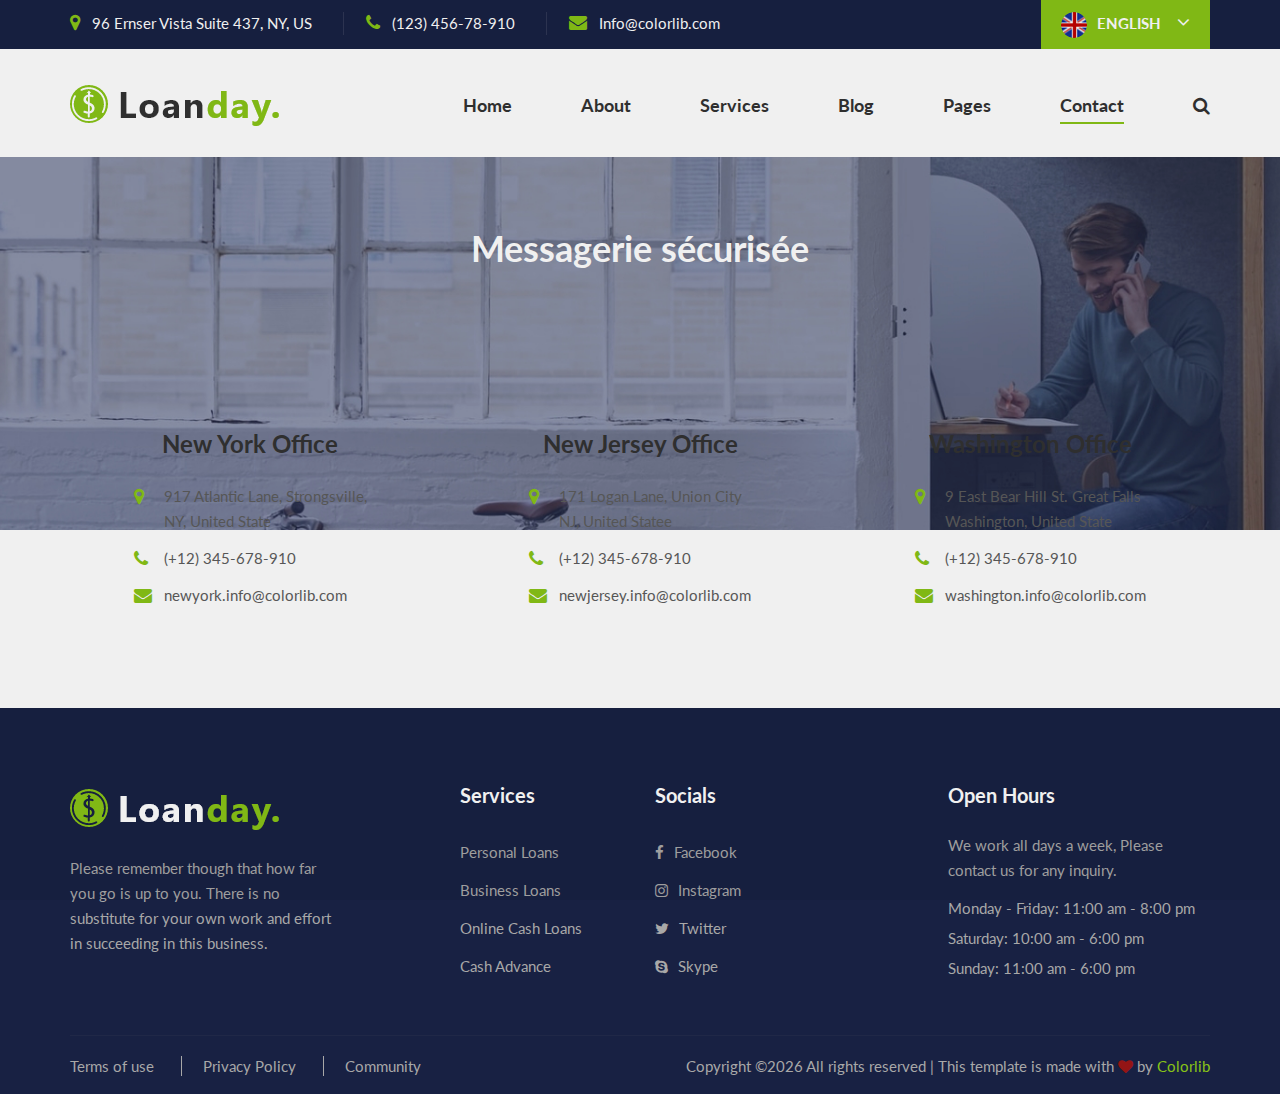
==== commit 832cdf3a: "VX" ====
--- a/contact.html
+++ b/contact.html
@@ -7,6 +7,7 @@
     <meta name="keywords" content="Loanday, unica, creative, html">
     <meta name="viewport" content="width=device-width, initial-scale=1.0">
     <meta http-equiv="X-UA-Compatible" content="ie=edge">
+    <meta name="theme-color" content="#182143">
     <title>Loanday | Template</title>
 
     <!-- Google Font -->
